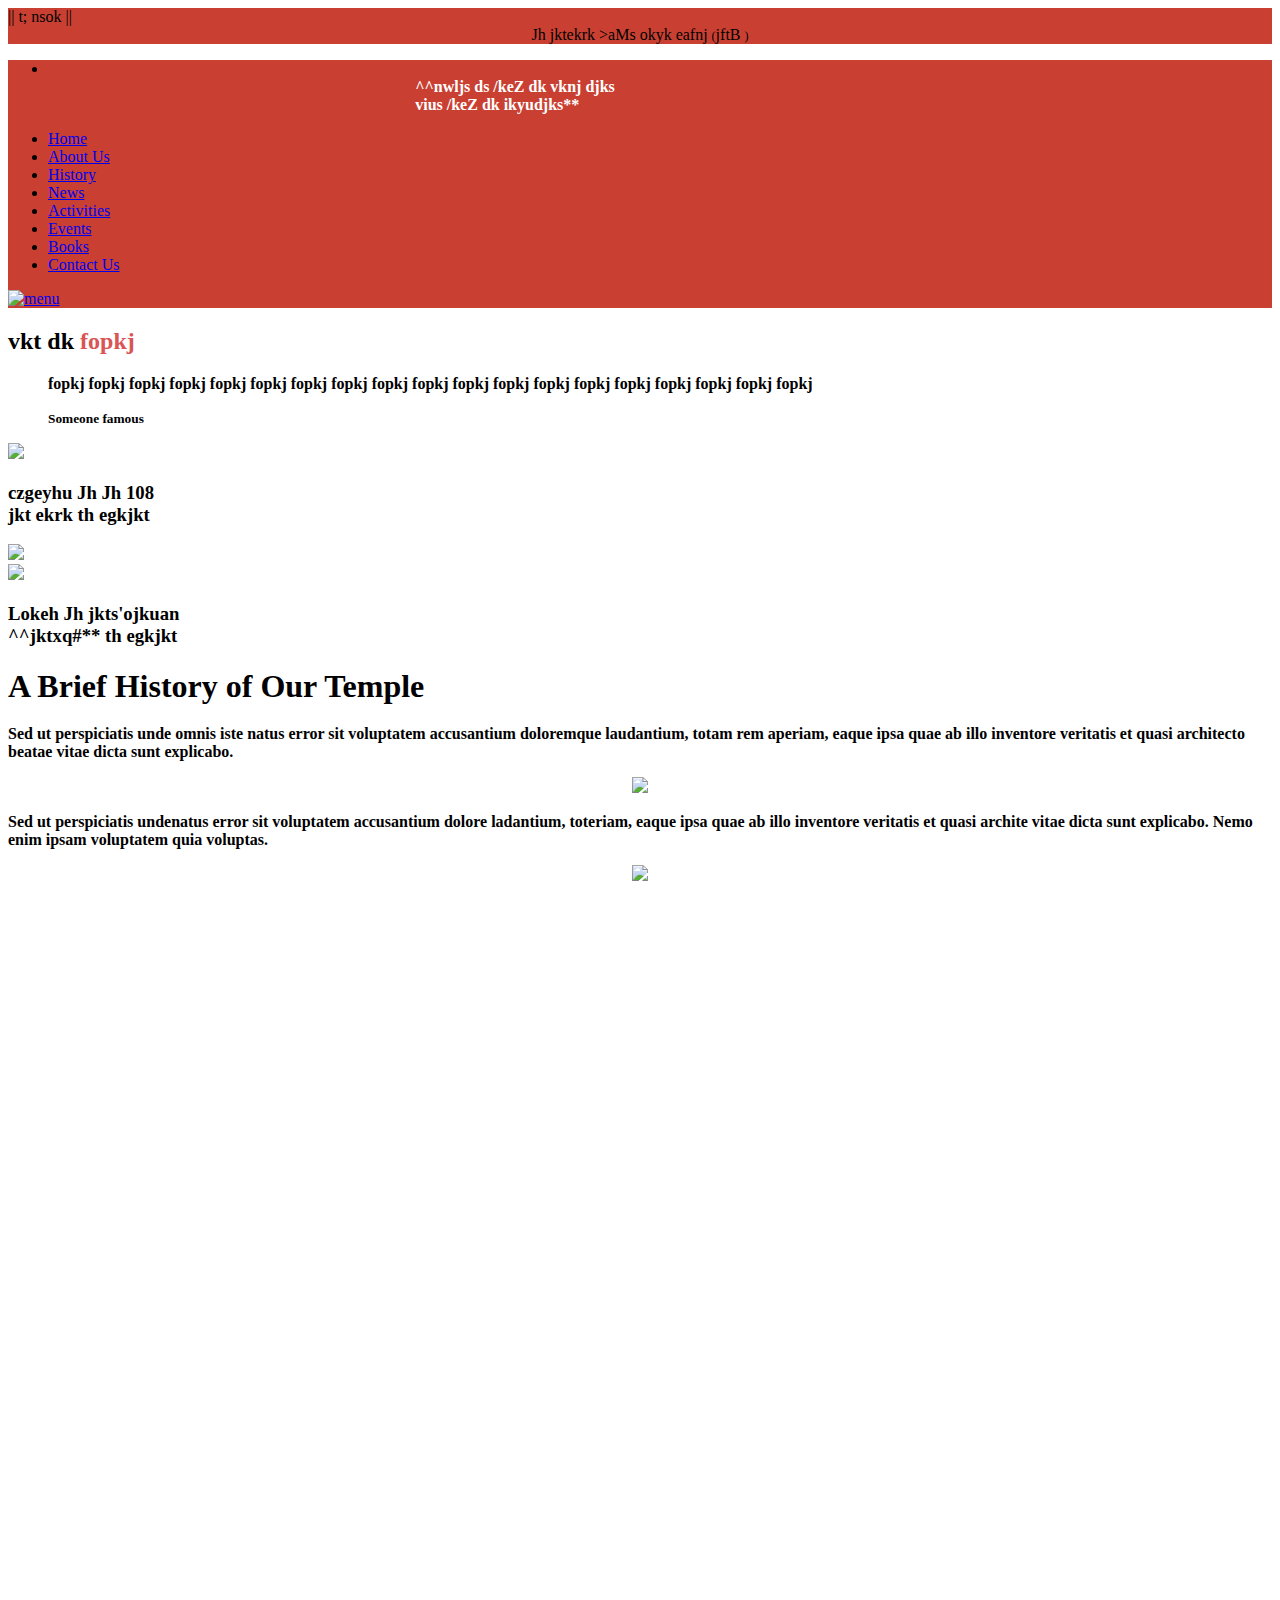
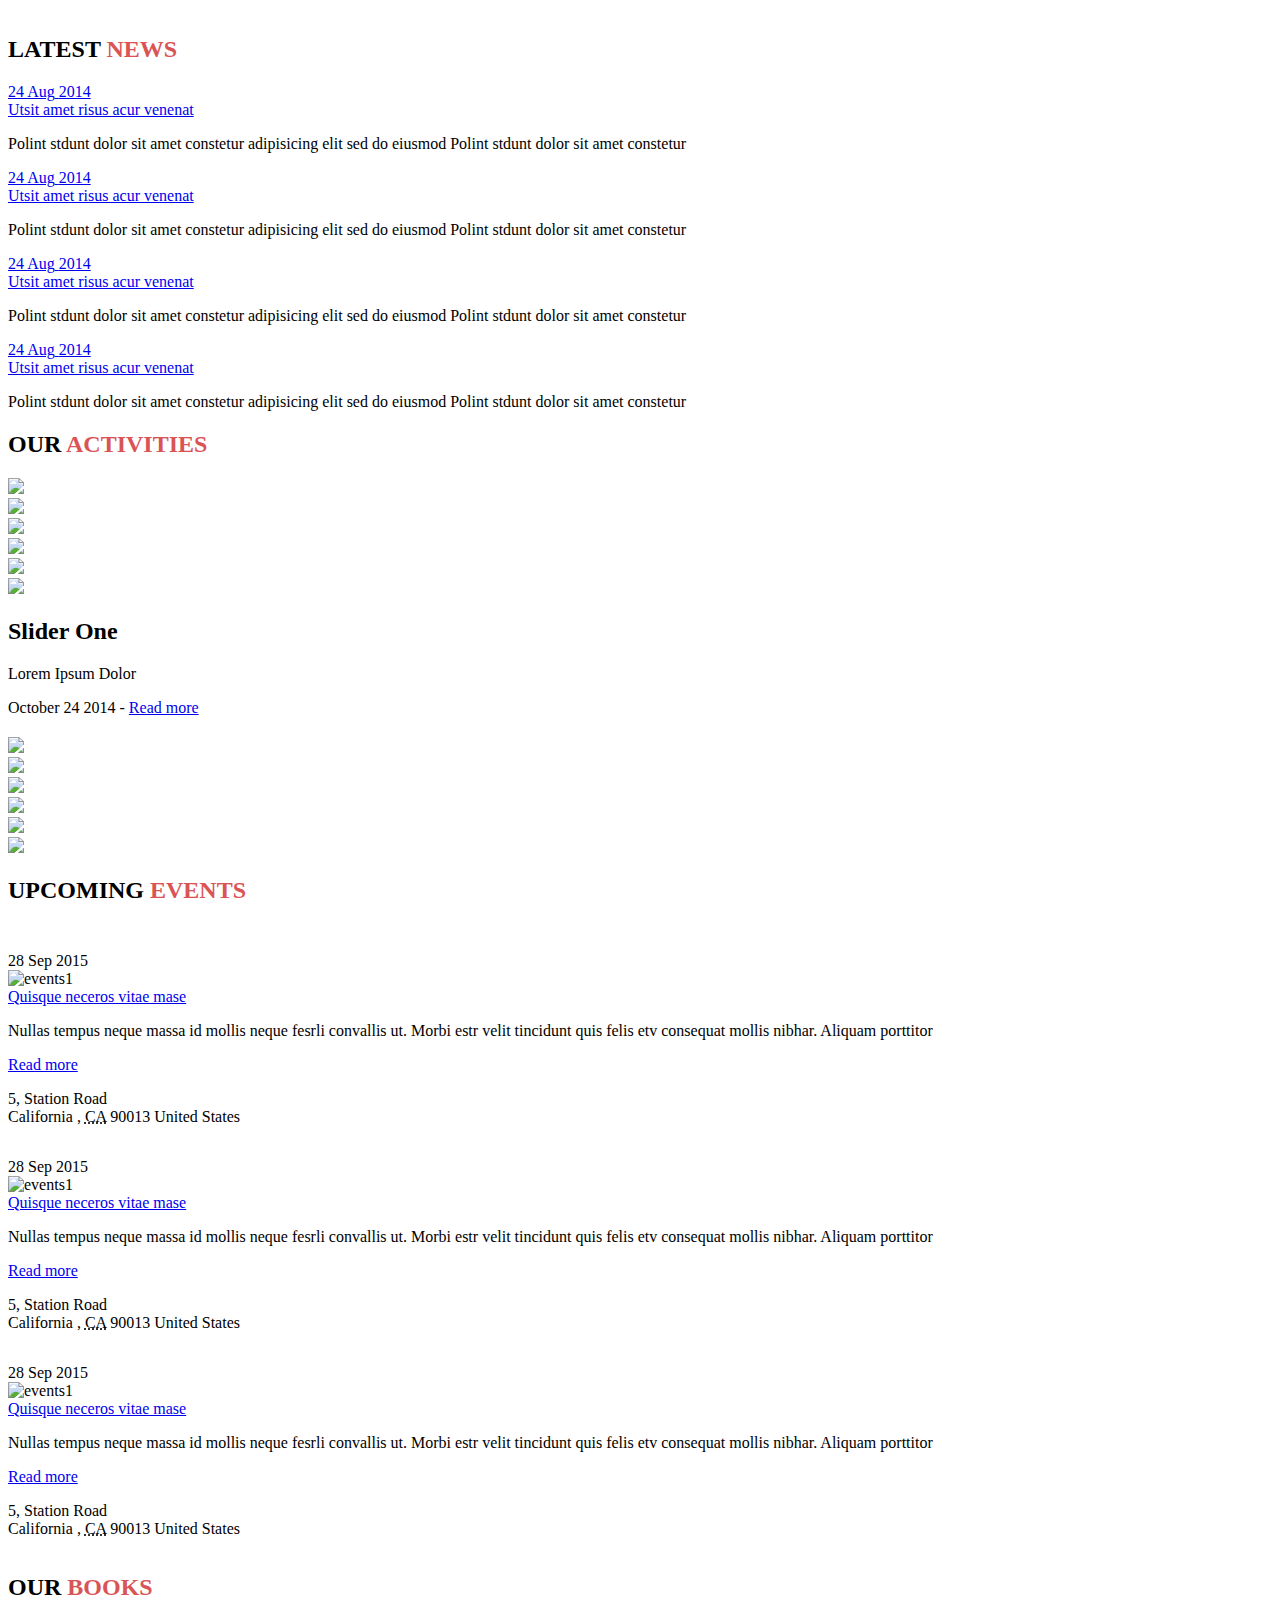
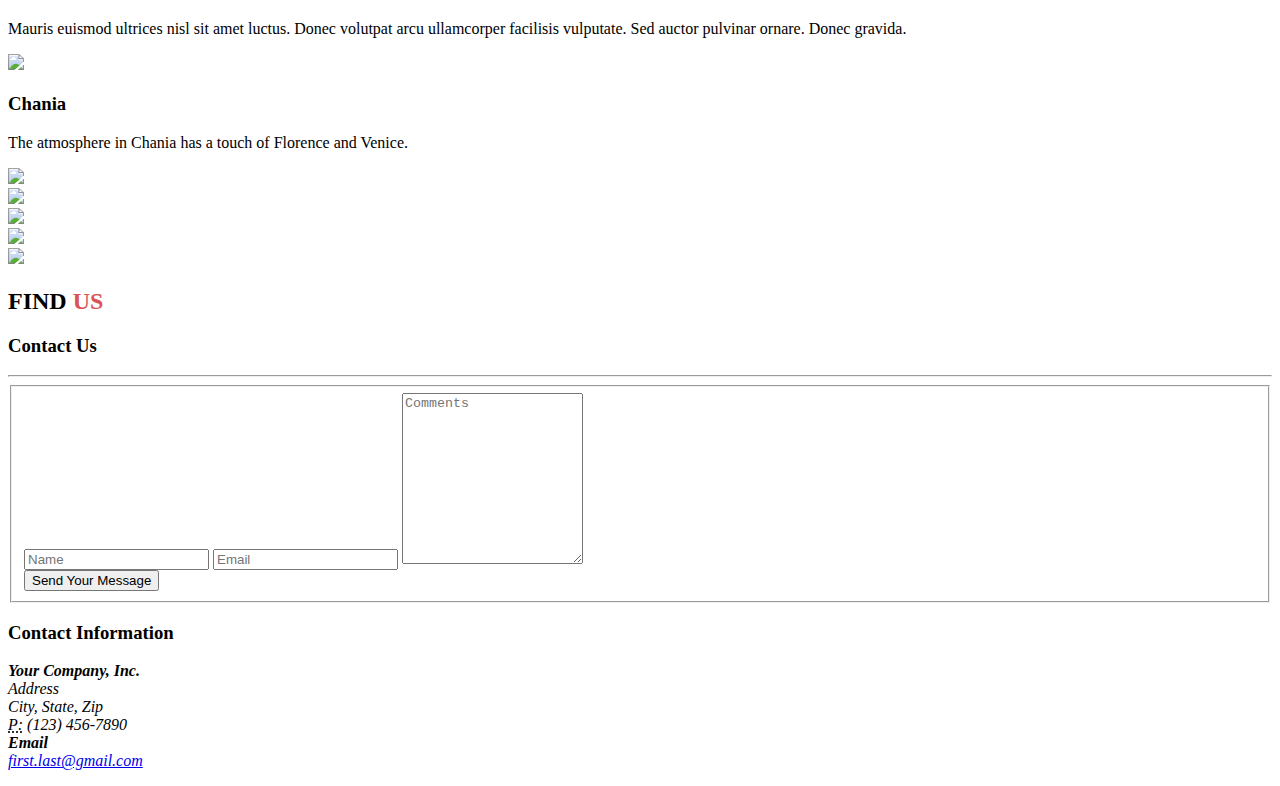
==== index.html @ 9aed9421 "Indentation till News." ====
<!--
Author: W3layouts
Author URL: http://w3layouts.com
License: Creative Commons Attribution 3.0 Unported
License URL: http://creativecommons.org/licenses/by/3.0/
-->
<!DOCTYPE HTML>
<html>
	<head>
		<title>Ama Bootstarp Website Template | Home :: w3layouts</title>
		<link href="css/bootstrap.css" rel='stylesheet' type='text/css' />
   		<link rel="stylesheet" href="css/stylesheet.css">
   		<link rel="stylesheet" href="css/style.css">
		<!-- jQuery (necessary for Bootstrap's JavaScript plugins) -->
		<script src="js/jquery.min.js"></script>
    	<script src="js/bootstrap.3.2.0.min.js"></script>
		 <!-- Custom Theme files -->
		<link href="css/theme-style.css" rel='stylesheet' type='text/css' />
   		 <!-- Custom Theme files -->
		<meta name="viewport" content="width=device-width, initial-scale=1">
		<script type="application/x-javascript"> addEventListener("load", function() { setTimeout(hideURLbar, 0); }, false); function hideURLbar(){ window.scrollTo(0,1); } </script>
		</script>
		<!--font-Awesome-->
   		<link rel="stylesheet" href="fonts/css/font-awesome.min.css">
   		<!--font-Awesome-->
		<!--webfonts-->
		<link href='http://fonts.googleapis.com/css?family=kruti:600,700,800' rel='stylesheet' type='text/css'>
		<!--//webfonts-->
		<!--start-top-nav-script-->
		<script>
			$(function() {
				var pull 		= $('#pull');
					menu 		= $('nav ul');
					menuHeight	= menu.height();
				$(pull).on('click', function(e) {
					e.preventDefault();
					menu.slideToggle();
				});
				$(window).resize(function(){
	        		var w = $(window).width();
	        		if(w > 320 && menu.is(':hidden')) {
	        			menu.removeAttr('style');
	        		}
	    		});
			});
		</script>
		<!--//End-top-nav-script-->
		<!--start-slider-script-->
		<script src="js/responsiveslides.min.js"></script>
		<script>
			// You can also use "$(window).load(function() {"
			    $(function () {
			      // Slideshow 4
			      $("#slider4").responsiveSlides({
			        auto: true,
			        pager: true,
			        nav: true,
			        speed: 500,
			        namespace: "callbacks",
			        before: function () {
			          $('.events').append("<li>before event fired.</li>");
			        },
			        after: function () {
			          $('.events').append("<li>after event fired.</li>");
			        }
			      });
			
			    });
		</script>
		<!--//End-slider-script-->
		<!-- Slider -->
	 	<link rel="stylesheet" href="css/slider.css" type="text/css" />
		<script type="text/javascript" src="js/jquery.cslider.js"></script>
		<script type="text/javascript" src="js/modernizr.custom.28468.js"></script>
		<script type="text/javascript">
			$(function() {
			
				$('#da-slider').cslider({
					autoplay	: true,
					bgincrement	: 450
				});
			
			});
		</script>	
		<script type="text/javascript">
			$(function() {
			
				$('#da-slider1').cslider({
					autoplay	: true,
					bgincrement	: 450
				});
			
			});
		</script>	
	</head>
	<body>
		<!--start-top-header-->
		<div class="container-fluid" style="background: #c94032;" id="custom-header">
			<div class="container">
				<div class="text-center">
					<span class="english">||</span> t; nsok <span class="english">||</span>
				</div>
				<div style="display: table;margin: 0 auto;">
					Jh jktekrk >aMs okyk eafnj 
					<span class="english" style="font-size:0.75em">(</span>jftB <span class="english" style="font-size:0.75em">)</span>
				</div>
			</div>
		</div>
		<div id="home" class="top-header" style="background: #c94032;">
		<!-- Slideshow 4 -->
			<div  id="top" class="callbacks_container">
			    <div class="container-fluid">
			        <ul class="rslides" id="slider4">
			          	<li>
			            	<img src="images/slide1.png" alt="">
			            	<div class="caption text-center" style="color: #FFF;font-weight: 600;width:100%;padding-left:30%;bottom:20%;">
			             		^^nwljs ds /keZ dk vknj djks<br>vius /keZ dk ikyudjks**
			            	</div>
			          	</li>
			      	</ul>
			    </div>
	        </div>
			<div class="clear"> </div>
			<!-- //End-slider-->

			<!--start-conatiner-->
			<div class="container">
			<!--start-header-->
				<div class="header">
					<div class="container">
						<div class="logo"></div>
						<!--start-top-nav-->
				 		<nav class="top-nav">
							<ul class="top-nav">
								<li class="active english"><a href="#" class="scroll">Home</a></li>
								<li class="page-scroll english"><a href="#aboutUs" class="scroll">About Us</a></li>
								<li class="page-scroll english"><a href="#history" class="scroll">History</a></li>
								<li class="page-scroll english"><a href="#news" class="scroll">News</a></li>
								<li class="page-scroll english"><a href="#activities" class="scroll">Activities</a></li>
								<li class="page-scroll english" class="page-scroll"><a href="#events" class="scroll">Events</a></li>
								<li class="page-scroll english"><a href="#books" class="scroll">Books</a></li>
								<li class="page-scroll english"><a href="#contact" class="scroll">Contact Us</a></li>
							</ul>
							<a href="#" id="pull"><img src="images/nav-icon.png" title="menu" /></a>
				  		</nav>
				
						<div class="clear"> </div>
					</div>
					<!--//End-header-->
				</div>
				<!--start-top-header-->
			</div>
	    </div>

		<!--start-features-->
		<div id="aboutUs" class="section_spacer text-center">
			<div class="container">
				<h2 style="font-family:kruti;padding-bottom:0;">vkt dk <span style="color: #da5455;">fopkj</span></h2>
				<div class='row'>
    				<div class='col-xs-12'>
      					<div class="carousel slide" data-ride="carousel" id="quote-carousel">
        				<!-- Carousel Slides / Quotes -->
        					<div class="carousel-inner">
        
					          <!-- Quote 1 -->
					          <div class="item active">
					            <blockquote>
					              <div class="row">
					                <div class="col-xs-12">
					                  <p class="text-center" style="font-family: 'kruti';font-weight: 600;">fopkj fopkj fopkj fopkj fopkj fopkj fopkj fopkj fopkj fopkj fopkj fopkj fopkj fopkj fopkj fopkj fopkj fopkj fopkj </p>
					                  <small class="text-right" style="font-family: 'kruti';font-weight: 600;">Someone famous</small>
					                </div>
					              </div>
					            </blockquote>
					          </div>
		    				  <!-- Quote 1  ended-->
        					</div>
      					</div>                          
    				</div>
  				</div>

				<!-- start-features-grids-->
				<div class="features-grids text-center">
					<div class="col-md-4 features-grid">
						<span>
							<img src="images/1.jpg" class="img-circle img-responsive">
						</span>
						<h3 style="font-family: 'kruti';">
							czgeyhu Jh Jh 108<br>jkt ekrk th egkjkt
						</h3>
					</div>
					<div class="col-md-4 features-grid">
						<span>
							<img src="images/lamp.png" class="img-circle img-responsive" style="border: none;">
						</span>
					</div>
					<div class="col-md-4 features-grid">
						<span>
							<img src="images/5.jpg" class="img-circle img-responsive">
						</span>
						<h3 style="font-family: 'kruti';">Lokeh Jh jkts'ojkuan <br> ^^jktxq#** th egkjkt</h3>
					</div>
					<div class="clearfix"> </div>
				</div>
				<!-- //End-features-grids-->
			</div>
		</div>
		<!--//End-features-->

		<!--start-history-->
		<div id="history" class="section_spacer darker-box">
			<div class="container">
                <h1 class="red-heading english" style="margin-bottom: 20px;">A Brief History of Our Temple</h1>
                <div class="row">
					<div class="col-md-7 history-grid">
						<p style="margin-bottom: 1em; font-weight: 600;">
						    Sed ut perspiciatis unde omnis iste natus error sit voluptatem accusantium doloremque laudantium, totam rem aperiam, eaque ipsa quae ab illo inventore veritatis et quasi architecto beatae vitae dicta sunt explicabo. 
						</p>
						<div class="row">
							<div class="col-md-3" style="text-align: center;">
								<img src="images/home-1.png">
							</div>
							<div class="col-md-6">
								<p style="margin-bottom: 1em; font-weight: 600;">Sed ut perspiciatis undenatus error sit voluptatem accusantium dolore ladantium, toteriam, eaque ipsa quae ab illo inventore veritatis et quasi archite vitae dicta sunt explicabo. Nemo enim ipsam voluptatem quia voluptas.</p>
							</div>
							<div class="col-md-3" style="text-align: center;margin-bottom: 20px;">
								<img src="images/watch-video.png">
							</div>
						</div>
					</div>
					<div class="col-md-5 history-grid">
						<div class="video-frame">
					        <iframe src="https://www.youtube.com/embed/mdSbxqGePOA" width="560" height="315" frameborder="0"></iframe>
						</div>
					</div>
					<div class="clearfix"> </div>
				</div>
			</div>
		</div>
		<!--//End-history-->

        <!--  News -->
		<div id="news" class="section_spacer">
			<div class="container">
				<h2 class="english">
				    LATEST <span style="color: #da5455;">NEWS</span>
				</h2>

                <!-- First Row of News -->
				<div class="row">

	                <!-- First News -->
					<div class="col-md-6">
						<div class="recent_posts_square">
	    		        	<div class="recent_posts_square_date">
	            		    	<a href="#" target="_self">24
	                    			<span class="d_month">Aug</span>
	                    			<span class="d_year">2014</span>
	                			</a>
	            			</div>

				            <div class="recent_posts_square_content">
	            			    <div class="recent_posts_square_title">
	                    			<a href="#" target="_self">
	                    			Utsit amet risus acur venenat
	                    			</a>
	                			</div>
	                			<p>
	                			Polint stdunt dolor sit amet constetur adipisicing elit sed do eiusmod Polint stdunt dolor sit amet constetur
	                			</p>
	                		</div>
	            			<div class="clearfix"></div>
	        			</div>
	        		</div>

	                <!-- Second News -->
					<div class="col-md-6">
						<div class="recent_posts_square">
	            			<div class="recent_posts_square_date">
	                			<a href="#" target="_self">24
	                    			<span class="d_month">Aug</span>
	                    			<span class="d_year">2014</span>
	                			</a>
	            			</div>
	            			<div class="recent_posts_square_content">
	                			<div class="recent_posts_square_title">
	                    			<a href="#" target="_self">Utsit amet risus acur venenat</a>
	                			</div>
	                			<p>Polint stdunt dolor sit amet constetur adipisicing elit sed do eiusmod Polint stdunt dolor sit amet constetur</p>
	            			</div>
	            			<div class="clearfix"></div>
	        		    </div>
	        	    </div>
		        </div>

                <!-- 2nd Row of News -->
				<div class="row">
					<div class="col-md-6">
						<div class="recent_posts_square">
		    		        <div class="recent_posts_square_date">
                				<a href="#" target="_self">24
                    				<span class="d_month">Aug</span>
                    				<span class="d_year">2014</span>
                				</a>
            				</div>
            				<div class="recent_posts_square_content">
                				<div class="recent_posts_square_title">
                    				<a href="#" target="_self">Utsit amet risus acur venenat</a>
                				</div>
                				<p>Polint stdunt dolor sit amet constetur adipisicing elit sed do eiusmod Polint stdunt dolor sit amet constetur</p>
            				</div>
            				<div class="clearfix"></div>
        				</div>
        			</div>
                    <!-- Second News of Second Row -->
					<div class="col-md-6">
						<div class="recent_posts_square">
    			        	<div class="recent_posts_square_date">
                				<a href="#" target="_self">24
                    				<span class="d_month">Aug</span>
                    				<span class="d_year">2014</span>
                				</a>
            				</div>
            				<div class="recent_posts_square_content">
                				<div class="recent_posts_square_title">
                    				<a href="#" target="_self">Utsit amet risus acur venenat</a>
                				</div>
                				<p>Polint stdunt dolor sit amet constetur adipisicing elit sed do eiusmod Polint stdunt dolor sit amet constetur</p>
            				</div>
            				<div class="clearfix"></div>
        				</div>
        			</div>
				</div>	
			</div>
		</div>
		<!--//End-News-->

		<!--start-Share instantly-->
		<div id="activities" class="section_spacer Share-instantly darker-box">
			<div class="container">
				<h2 class="english">OUR <span style="color: #da5455;">ACTIVITIES</span></h2>
        		<div id="main_area">
                	<!-- Slider -->
                	<div class="row">
                    	<div class="col-xs-12" id="slider">
                        	<!-- Top part of the slider -->
                        	<div class="row">
                            	<div class="col-sm-8" id="carousel-bounding-box">
                                	<div class="carousel slide" id="myCarousel">
                                    <!-- Carousel items -->
                                    	<div class="carousel-inner">
                                        	<div class="active item" data-slide-number="0">
                                        		<img src="images/placehold/activitiy1.png"></div>

                                        		<div class="item" data-slide-number="1">
                                        			<img src="images/placehold/activitiy2.png">
                                        		</div>

                                        		<div class="item" data-slide-number="2">
                                        			<img src="images/placehold/activitiy3.png">
                                        		</div>

                                        		<div class="item" data-slide-number="3">
                                        			<img src="images/placehold/activitiy4.png">
                                        		</div>

                                        		<div class="item" data-slide-number="4">
                                        			<img src="images/placehold/activitiy5.png">
                                        		</div>

                                        		<div class="item" data-slide-number="5">
                                        			<img src="images/placehold/activitiy6.png">
                                        		</div>
                                    		</div>
                                    		<!-- Carousel nav -->
											<!-- <a class="left carousel-control" href="#myCarousel" role="button" data-slide="prev">
                                        	<span class="glyphicon glyphicon-chevron-left"></span>                         
                                    		</a>
                                    		<a class="right carousel-control" href="#myCarousel" role="button" data-slide="next">
                                        	<span class="glyphicon glyphicon-chevron-right"></span>                         
                                    		</a>                                
 											-->
 										</div>
                                </div>

                            	<div class="col-sm-4" id="carousel-text">
                                    <h2>Slider One</h2>
                                    <p>Lorem Ipsum Dolor</p>
                                    <p class="sub-text">October 24 2014 - <a href="#">Read more</a></p>
                                </div>

                            <div id="slide-content" style="display: none;">
                                <div id="slide-content-0">
                                    <h2>Slider One</h2>
                                    <p>Lorem Ipsum Dolor</p>
                                    <p class="sub-text">October 24 2014 - <a href="#">Read more</a></p>
                                </div>

                                <div id="slide-content-1">
                                    <h2>Slider Two</h2>
                                    <p>Lorem Ipsum Dolor</p>
                                    <p class="sub-text">October 24 2014 - <a href="#">Read more</a></p>
                                </div>

                                <div id="slide-content-2">
                                    <h2>Slider Three</h2>
                                    <p>Lorem Ipsum Dolor</p>
                                    <p class="sub-text">October 24 2014 - <a href="#">Read more</a></p>
                                </div>

                                <div id="slide-content-3">
                                    <h2>Slider Four</h2>
                                    <p>Lorem Ipsum Dolor</p>
                                    <p class="sub-text">October 24 2014 - <a href="#">Read more</a></p>
                                </div>

                                <div id="slide-content-4">
                                    <h2>Slider Five</h2>
                                    <p>Lorem Ipsum Dolor</p>
                                    <p class="sub-text">October 24 2014 - <a href="#">Read more</a></p>
                                </div>

                                <div id="slide-content-5">
                                    <h2>Slider Six</h2>
                                    <p>Lorem Ipsum Dolor</p>
                                    <p class="sub-text">October 24 2014 - <a href="#">Read more</a></p>
                                </div>
                            </div>
                        </div>
                    </div>
                </div><!--/Slider-->

                <div class="row hidden-xs" id="slider-thumbs">
                        <!-- Bottom switcher of slider -->
                        <ul class="hide-bullets">
                            <li class="col-sm-2">
                                <a class="thumbnail" id="carousel-selector-0"><img src="images/placehold/thumb1.png"></a>
                            </li>

                            <li class="col-sm-2">
                                <a class="thumbnail" id="carousel-selector-1"><img src="images/placehold/thumb2.png"></a>
                            </li>

                            <li class="col-sm-2">
                                <a class="thumbnail" id="carousel-selector-2"><img src="images/placehold/thumb3.png"></a>
                            </li>

                            <li class="col-sm-2">
                                <a class="thumbnail" id="carousel-selector-3"><img src="images/placehold/thumb4.png"></a>
                            </li>

                            <li class="col-sm-2">
                                <a class="thumbnail" id="carousel-selector-4"><img src="images/placehold/thumb5.png"></a>
                            </li>

                            <li class="col-sm-2">
                                <a class="thumbnail" id="carousel-selector-5"><img src="images/placehold/thumb6.png"></a>
                            </li>
                        </ul>                 
                </div>
        </div>
</div>
<style type="text/css">
	
    .hide-bullets {
list-style:none;
margin-left: -40px;
margin-top:20px;
}
    
</style>
<script type="text/javascript">
	(function(){
        $('#myCarousel').carousel({
            interval: 5000
        });
        $('#carousel-text').html($('#slide-content-0').html());
        //Handles the carousel thumbnails
       $('[id^=carousel-selector-]').click( function(){
            var id = this.id.substr(this.id.lastIndexOf("-") + 1);
            var id = parseInt(id);
            $('#myCarousel').carousel(id);
        });
        // When the carousel slides, auto update the text
        $('#myCarousel').on('slid.bs.carousel', function (e) {
			var id = $('.item.active').data('slide-number');
			$('#carousel-text').html($('#slide-content-'+id).html());
        });
	})();
</script>
		</div>
		<!--//End-Share instantly-->
		<!--start-event-->
		<div id="events" class="section_spacer">
			<div class="container">
			<h2 class="english" style="padding-bottom:0.5em;">UPCOMING <span style="color: #da5455;">EVENTS</span></h2>
			<div class="row">
				<div class="col-md-4" style="padding: 1em 0;">
					<div class="swm_event_box">
    <div class="swm_evt_date_img">
        <div class="swm_evt_date">
            <span class="swm_evt_date_day"> 28 </span>
            <span class="swm_evt_date_month"> Sep </span>
            <span class="swm_evt_date_year"> 2015 </span>
        </div>
        <div class="swm_evt_img">
            <img width="230" height="120" class="attachment-events wp-post-image" alt="events1" src="images/events1-230x120.jpg">
            </div>
        </div>
		<div class="clearfix"> </div>
        <div class="swm_evt_contet">
            <div class="swm_evt_title">
                <a href="#" title="">Quisque neceros vitae mase</a>
            </div>
            <div class="swm_evt_desc">
                <p>Nullas tempus neque massa id mollis neque fesrli convallis ut. Morbi estr velit tincidunt quis felis etv consequat mollis nibhar. Aliquam porttitor</p>
                <p class="recent_events_read_more_link">
                    <a href="#" target="_self">Read more 
                    </a>
                </p>
            </div>
            <div class="swm_evt_meta_venue">
                <span class="adr">
                    <span class="street-address">5, Station Road</span>
                    <br>
                        <span class="locality">California</span>
                        <span class="delimiter">,</span>
                        <abbr class="region tribe-events-abbr" title="California">CA</abbr>
                        <span class="postal-code">90013</span>
                        <span class="country-name">United States</span>
                    </span>
                </div>
            </div>
        </div>
				</div>
				<div class="col-md-4" style="padding: 1em 0;">
					<div class="swm_event_box">
    <div class="swm_evt_date_img">
        <div class="swm_evt_date">
            <span class="swm_evt_date_day"> 28 </span>
            <span class="swm_evt_date_month"> Sep </span>
            <span class="swm_evt_date_year"> 2015 </span>
        </div>
        <div class="swm_evt_img">
            <img width="230" height="120" class="attachment-events wp-post-image" alt="events1" src="images/events2-230x120.jpg">
            </div>
        </div>
		<div class="clearfix"> </div>
        <div class="swm_evt_contet">
            <div class="swm_evt_title">
                <a href="#" title="">Quisque neceros vitae mase</a>
            </div>
            <div class="swm_evt_desc">
                <p>Nullas tempus neque massa id mollis neque fesrli convallis ut. Morbi estr velit tincidunt quis felis etv consequat mollis nibhar. Aliquam porttitor</p>
                <p class="recent_events_read_more_link">
                    <a href="#" target="_self">Read more 
                    </a>
                </p>
            </div>
            <div class="swm_evt_meta_venue">
                <span class="adr">
                    <span class="street-address">5, Station Road</span>
                    <br>
                        <span class="locality">California</span>
                        <span class="delimiter">,</span>
                        <abbr class="region tribe-events-abbr" title="California">CA</abbr>
                        <span class="postal-code">90013</span>
                        <span class="country-name">United States</span>
                    </span>
                </div>
            </div>
        </div>
				</div>
				<div class="col-md-4" style="padding: 1em 0;">
					<div class="swm_event_box">
    <div class="swm_evt_date_img">
        <div class="swm_evt_date">
            <span class="swm_evt_date_day"> 28 </span>
            <span class="swm_evt_date_month"> Sep </span>
            <span class="swm_evt_date_year"> 2015 </span>
        </div>
        <div class="swm_evt_img">
            <img width="230" height="120" class="attachment-events wp-post-image" alt="events1" src="images/events3-230x120.jpg">
            </div>
        </div>
		<div class="clearfix"> </div>
        <div class="swm_evt_contet">
            <div class="swm_evt_title">
                <a href="#" title="">Quisque neceros vitae mase</a>
            </div>
            <div class="swm_evt_desc">
                <p>Nullas tempus neque massa id mollis neque fesrli convallis ut. Morbi estr velit tincidunt quis felis etv consequat mollis nibhar. Aliquam porttitor</p>
                <p class="recent_events_read_more_link">
                    <a href="#" target="_self">Read more 
                    </a>
                </p>
            </div>
            <div class="swm_evt_meta_venue">
                <span class="adr">
                    <span class="street-address">5, Station Road</span>
                    <br>
                        <span class="locality">California</span>
                        <span class="delimiter">,</span>
                        <abbr class="region tribe-events-abbr" title="California">CA</abbr>
                        <span class="postal-code">90013</span>
                        <span class="country-name">United States</span>
                    </span>
                </div>
            </div>
        </div>
				</div>
			</div>
			</div>
		</div>
		<!--//End-event-->

		<!-- start-gallery-->
		<div id="books" class="section_spacer darker-box">
			<div class="container">
				<h2 class="english">OUR <span style="color: #da5455;">BOOKS</span></h2>
				<p>Mauris euismod ultrices nisl sit amet luctus. Donec volutpat arcu ullamcorper facilisis vulputate. Sed auctor pulvinar ornare. Donec gravida. </p>
			</div>
			<div class="container">
			<div class="row">
<div id="myCarousel1" class="carousel">
  
  <div class="carousel-inner">
    <div class="item active">
      <div class="col-xs-4"><a href="#"><img src="images/placehold/book1.png" class="img-responsive"></a><div class="carousel-caption">
        <h3>Chania</h3>
        <p>The atmosphere in Chania has a touch of Florence and Venice.</p>
      </div></div>
    </div>
    <div class="item">
      <div class="col-xs-4"><a href="#"><img src="images/placehold/book2.png" class="img-responsive"></a></div>
    </div>
    <div class="item">
      <div class="col-xs-4"><a href="#"><img src="images/placehold/book3.png" class="img-responsive"></a></div>
    </div>
    <div class="item">
      <div class="col-xs-4"><a href="#"><img src="images/placehold/book4.png" class="img-responsive"></a></div>
    </div>
    <div class="item">
      <div class="col-xs-4"><a href="#"><img src="images/placehold/book5.png" class="img-responsive"></a></div>
    </div>
    <div class="item">
      <div class="col-xs-4"><a href="#"><img src="images/placehold/book6.png" class="img-responsive"></a></div>
    </div>
  </div>
</div>
</div>
</div>
<script type="text/javascript">
(function(){
$('#myCarousel1').carousel({
  interval: 1000
})

$('#myCarousel1 .item').each(function(){
  var next = $(this).next();
  if (!next.length) {
    next = $(this).siblings(':first');
  }
  next.children(':first-child').clone().appendTo($(this));
  
  if (next.next().length>0) {
    next.next().children(':first-child').clone().appendTo($(this));
  }
  else {
    $(this).siblings(':first').children(':first-child').clone().appendTo($(this));
  }
});})();
    </script>

		</div>
		<!-- //End-gallery-->
		<!--start-map-->
		<div id="contact" class="section_spacer">
			<div class="container-fluid" style="padding:0">
				<h2 class="english">FIND <span style="color: #da5455;">US</span></h2>
<div id="map-canvas"></div>
    
<!--Google Maps API-->
<script type="text/javascript" src="https://maps.googleapis.com/maps/api/js?key=AIzaSyDnycWatbGyK6ldFqErjFtko1yeMclNUOA&amp;sensor=true"></script>
			</div>
			<div class="container">
				<div class="row">
					<div class="col-md-8">
						<div id="divMain">
    <h3 class="english">Contact Us</h3>
    <h3 style="color:#FF6633;"></h3>
    <hr>
    <!--Start Contact form -->                                                      
    <form name="enq" method="post" action="email/" onsubmit="return validation();">
        <fieldset>
            <input type="text" name="name" id="name" value="" class="input-block-level contact_input" placeholder="Name">
            <input type="text" name="email" id="email" value="" class="input-block-level contact_input" placeholder="Email">
            <textarea rows="11" name="message" id="message" class="input-block-level contact_input" style="height:auto;" placeholder="Comments"></textarea>
            <div class="actions">
                <input type="submit" value="Send Your Message" name="submit" id="submitButton" class="btn btn-info pull-right" title="Click here to submit your message!">
            </div>
        </fieldset>
    </form>                  
<!--End Contact form -->                                             
</div>
					</div>
					<div class="col-md-4">
						<div class="sidebox">
                        <h3 class="sidebox-title">Contact Information</h3>
                    <p>
                        </p><address><strong>Your Company, Inc.</strong><br>
                        Address<br>
                        City, State, Zip<br>
                        <abbr title="Phone">P:</abbr> (123) 456-7890</address> 
                        <address>  <strong>Email</strong><br>
                        <a href="mailto:#">first.last@gmail.com</a></address>  
                    <p></p>     
                     
                    </div>
					</div>
				</div>
			</div>
			<a href="#" id="toTop" style="display: block;"> <span id="toTopHover" style="opacity: 1;"> </span></a>
			<!-- start-smoth-scrolling-->
			<script type="text/javascript">
				$(function() {
				  $('a[href*=#]:not([href=#])').click(function() {
				    if (location.pathname.replace(/^\//,'') == this.pathname.replace(/^\//,'') && location.hostname == this.hostname) {
			
				      var target = $(this.hash);
				      target = target.length ? target : $('[name=' + this.hash.slice(1) +']');
				      if (target.length) {
				        $('html,body').animate({
				          scrollTop: target.offset().top
				        }, 1000);
				        return false;
				      }
				    }
				  });
					});
			</script>
			<!-- //End-smoth-scrolling-->
		</div>
		<!--//End-footer-->
		<!--//End-conatiner-->
		<script type="text/javascript">
		/*for responsive video */
			!function(e,t){for(var i=t.getElementsByTagName("iframe"),a=0;a<i.length;a++){var o=i[a],l=/www.youtube.com|player.vimeo.com/;if(o.src.search(l)>0){var s=o.height/o.width*100;o.style.position="absolute",o.style.top="0",o.style.left="0",o.width="100%",o.height="100%";var r=t.createElement("div");r.className="fluid-vids",r.style.width="100%",r.style.position="relative",r.style.paddingTop=s+"%";var d=o.parentNode;d.insertBefore(r,o),r.appendChild(o)}}}(window,document);
		/*for responsive video end*/
		/*for map */
function initialize() {
            var mapOptions = {
                center: new google.maps.LatLng(28.613957, 77.208514),
                zoom: 16,
                mapTypeId: google.maps.MapTypeId.ROADMAP,
                scrollwheel: true,
                draggable: true,
                panControl: true,
                zoomControl: true,
                mapTypeControl: true,
                scaleControl: true,
                streetViewControl: true,
                overviewMapControl: true,
                rotateControl: true,
            };
var map = new google.maps.Map(document.getElementById("map-canvas"), mapOptions);
marker = new google.maps.Marker({
            map: map,
            position: new google.maps.LatLng(28.613957, 77.208514)
        });
        infowindow = new google.maps.InfoWindow({
            content: "<b>Shri Raj Mata jhande Wala Mandir</b><br/> New Delhi, India 110032"
        });
        google.maps.event.addListener(marker, "click", function() {
            infowindow.open(map, marker);
        });
        infowindow.open(map, marker);
        }
google.maps.event.addDomListener(window, 'load', initialize);
		</script>
	</body>
</html>
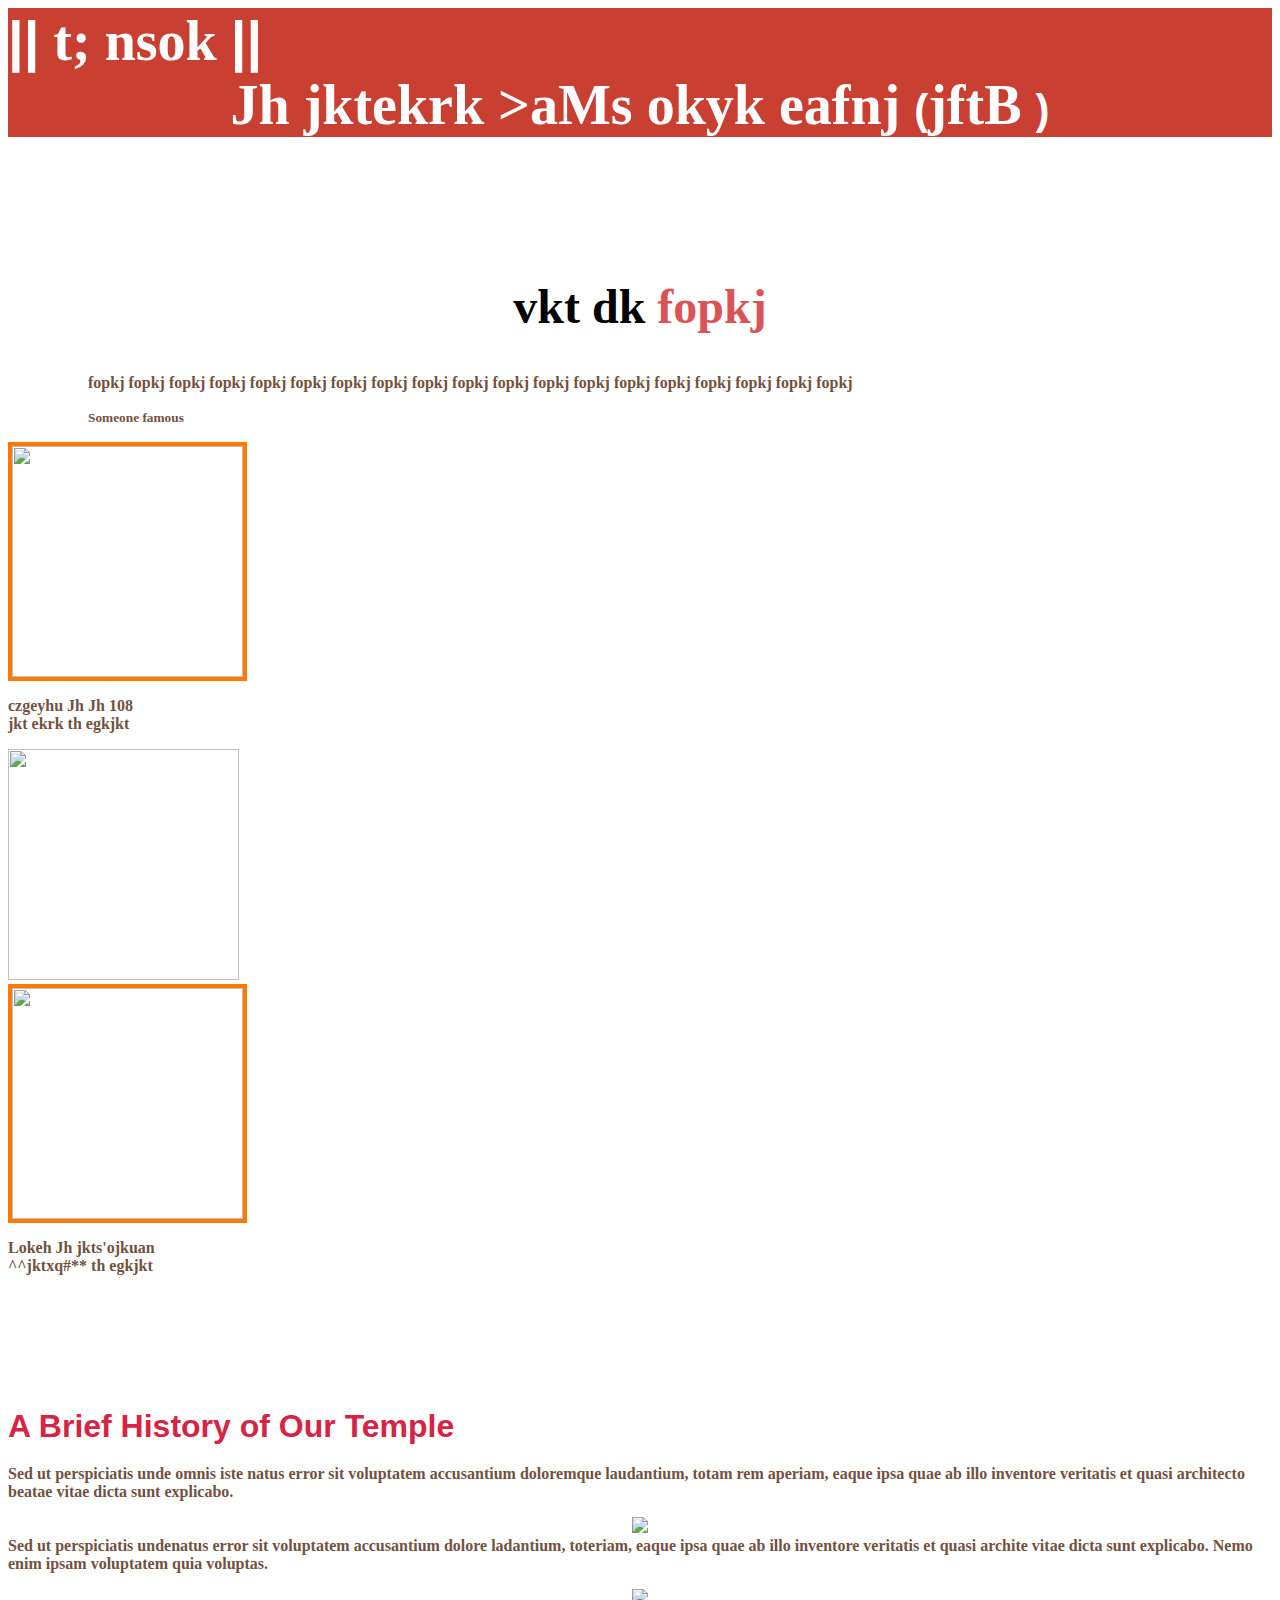
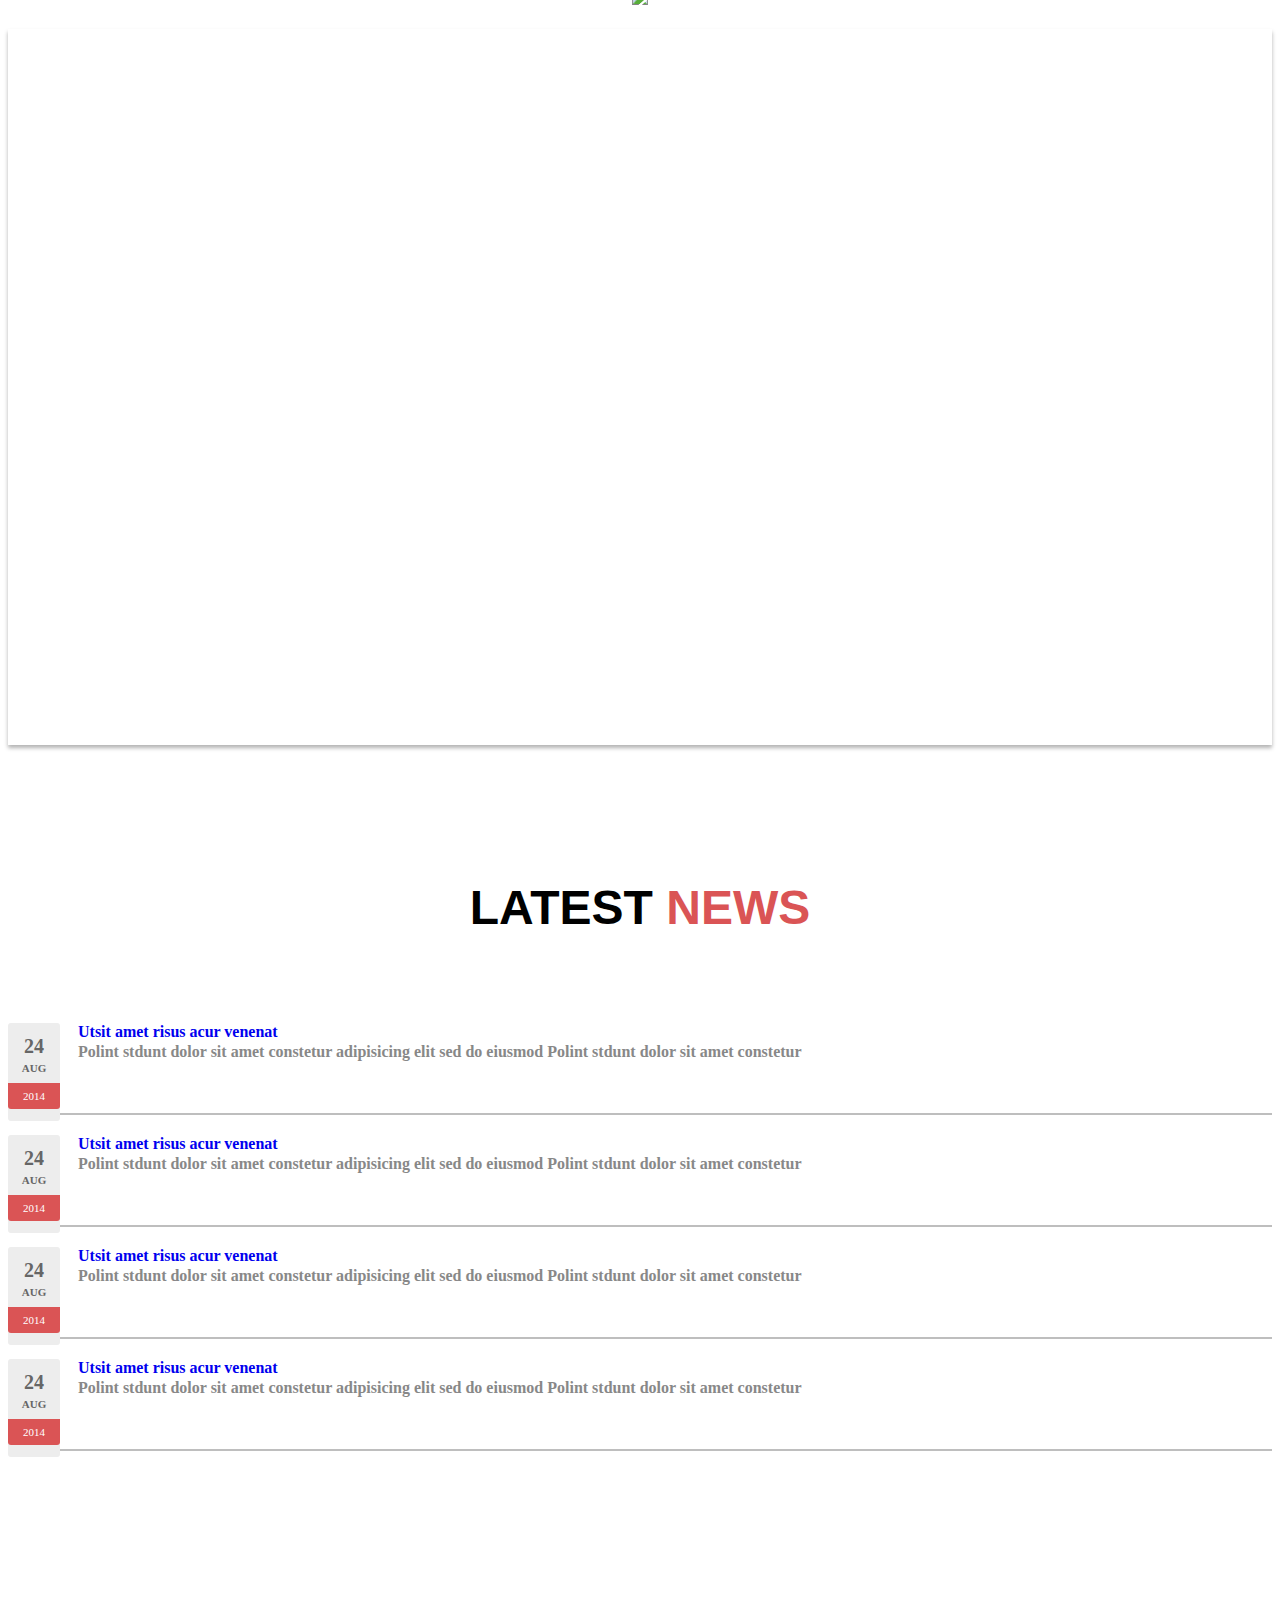
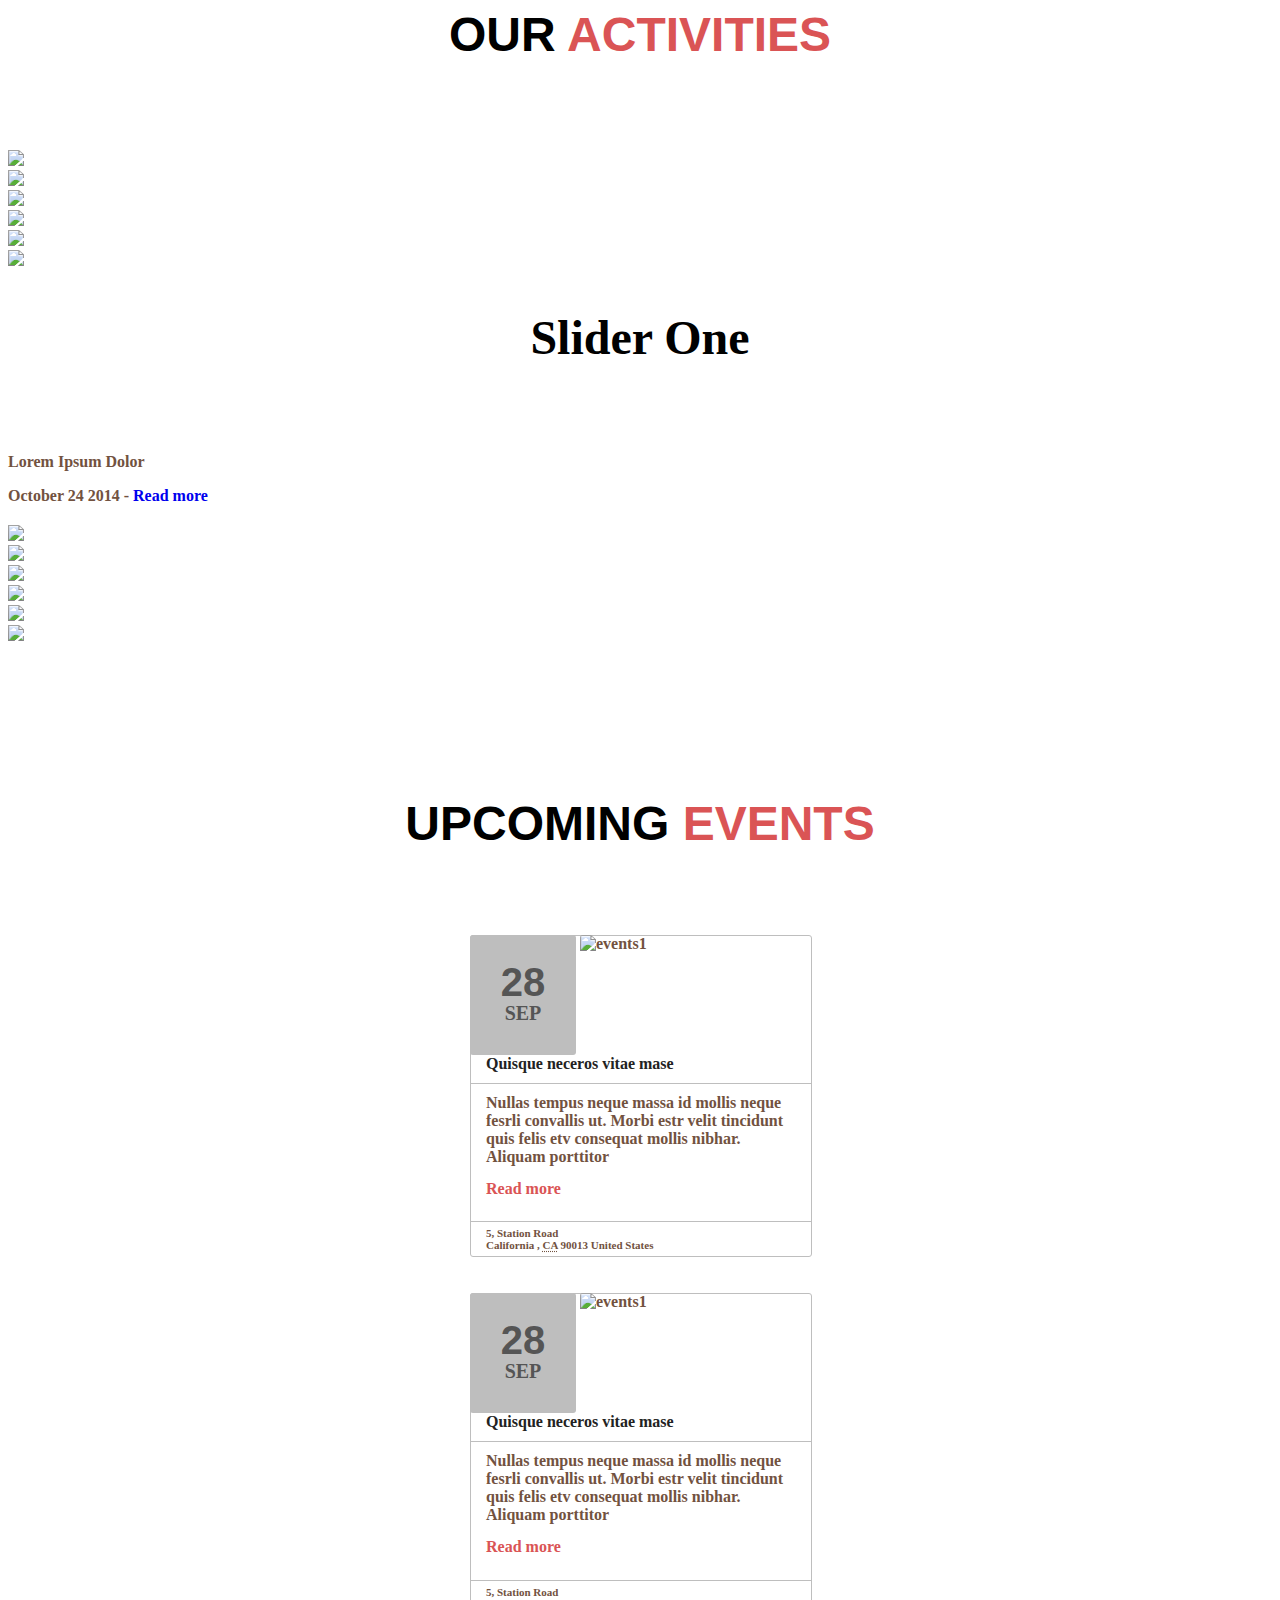
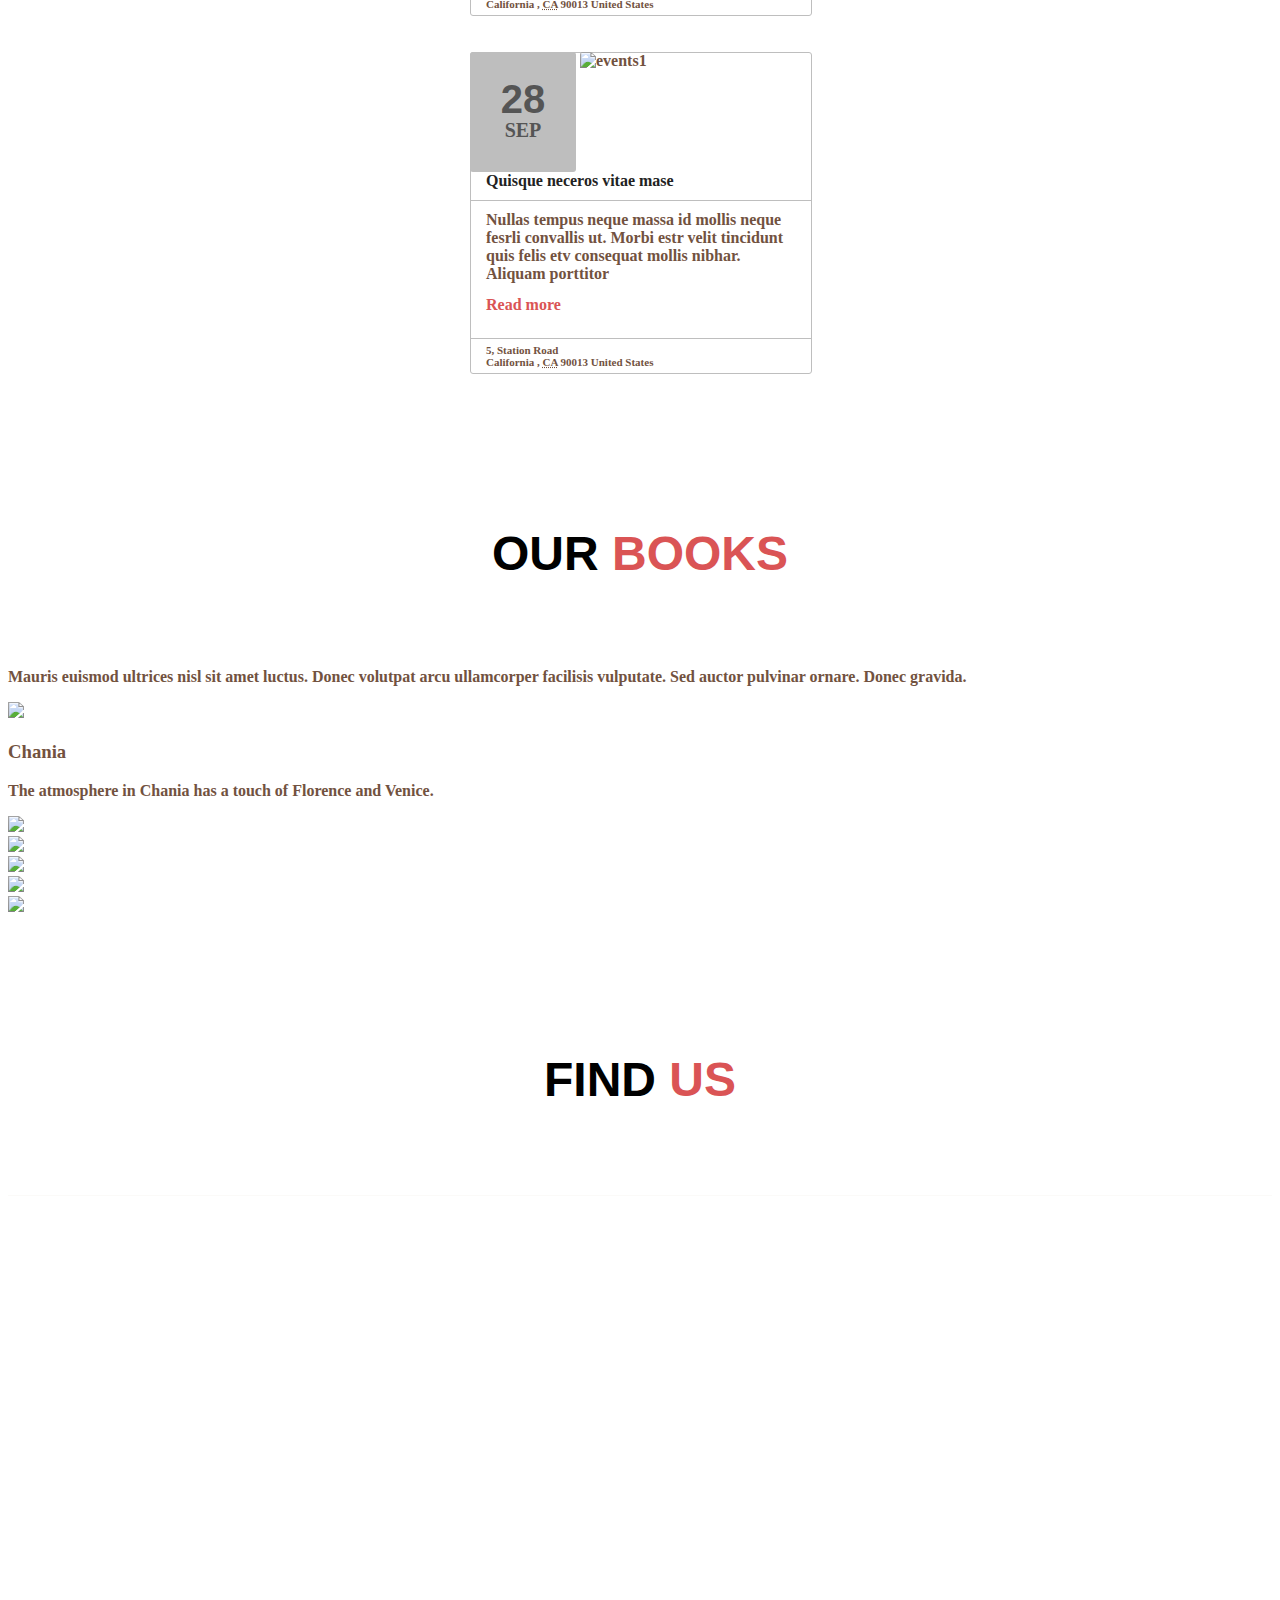
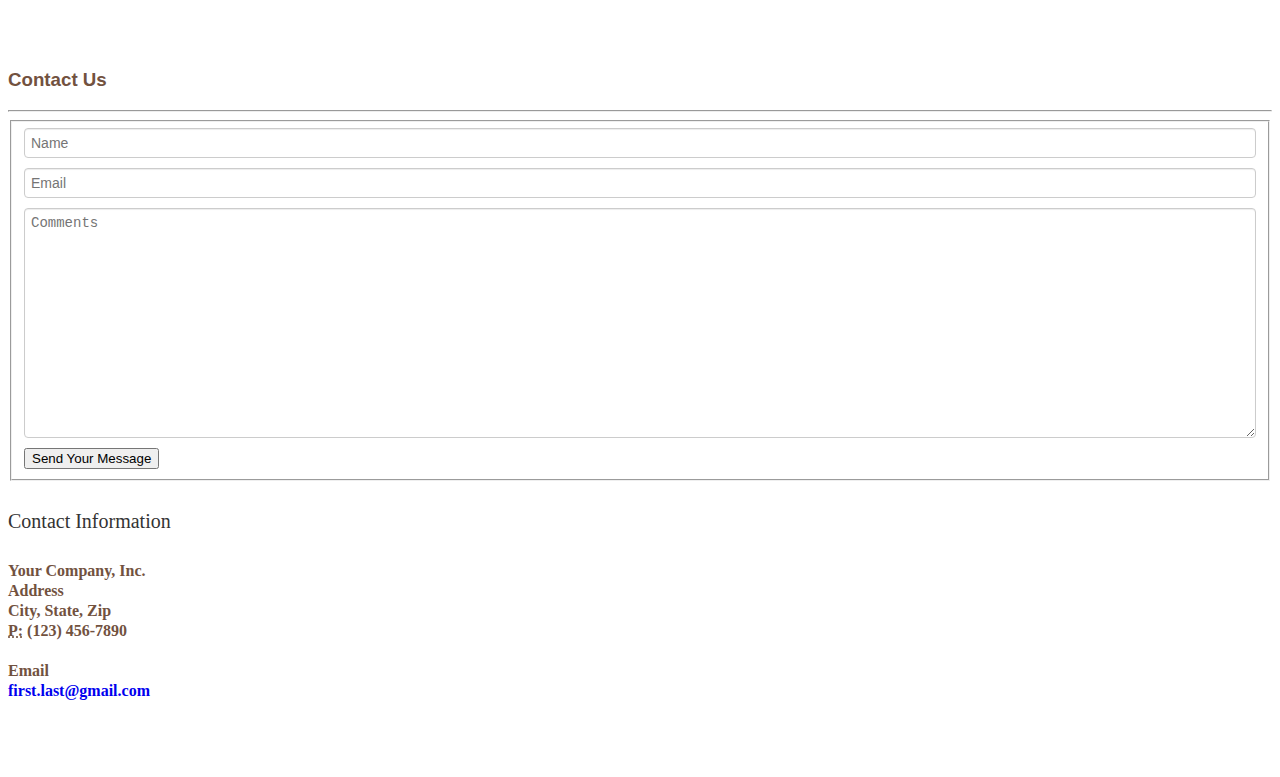
==== commit bd65a476: "Placed CSS from index page to stylesheet." ====
--- a/index.html
+++ b/index.html
@@ -381,56 +381,56 @@
                                     		</a>                                
  											-->
  										</div>
-                                </div>
-
-                            	<div class="col-sm-4" id="carousel-text">
-                                    <h2>Slider One</h2>
-                                    <p>Lorem Ipsum Dolor</p>
-                                    <p class="sub-text">October 24 2014 - <a href="#">Read more</a></p>
-                                </div>
-
-                            <div id="slide-content" style="display: none;">
-                                <div id="slide-content-0">
-                                    <h2>Slider One</h2>
-                                    <p>Lorem Ipsum Dolor</p>
-                                    <p class="sub-text">October 24 2014 - <a href="#">Read more</a></p>
-                                </div>
-
-                                <div id="slide-content-1">
-                                    <h2>Slider Two</h2>
-                                    <p>Lorem Ipsum Dolor</p>
-                                    <p class="sub-text">October 24 2014 - <a href="#">Read more</a></p>
-                                </div>
-
-                                <div id="slide-content-2">
-                                    <h2>Slider Three</h2>
-                                    <p>Lorem Ipsum Dolor</p>
-                                    <p class="sub-text">October 24 2014 - <a href="#">Read more</a></p>
-                                </div>
-
-                                <div id="slide-content-3">
-                                    <h2>Slider Four</h2>
-                                    <p>Lorem Ipsum Dolor</p>
-                                    <p class="sub-text">October 24 2014 - <a href="#">Read more</a></p>
-                                </div>
-
-                                <div id="slide-content-4">
-                                    <h2>Slider Five</h2>
-                                    <p>Lorem Ipsum Dolor</p>
-                                    <p class="sub-text">October 24 2014 - <a href="#">Read more</a></p>
-                                </div>
-
-                                <div id="slide-content-5">
-                                    <h2>Slider Six</h2>
-                                    <p>Lorem Ipsum Dolor</p>
-                                    <p class="sub-text">October 24 2014 - <a href="#">Read more</a></p>
-                                </div>
-                            </div>
-                        </div>
-                    </div>
-                </div><!--/Slider-->
-
-                <div class="row hidden-xs" id="slider-thumbs">
+                                    </div>
+
+                            	    <div class="col-sm-4" id="carousel-text">
+                                    	<h2>Slider One</h2>
+                                    	<p>Lorem Ipsum Dolor</p>
+                                    	<p class="sub-text">October 24 2014 - <a href="#">Read more</a></p>
+                                	</div>
+
+                            		<div id="slide-content" style="display: none;">
+                                		<div id="slide-content-0">
+                                    		<h2>Slider One</h2>
+                                    		<p>Lorem Ipsum Dolor</p>
+                                    		<p class="sub-text">October 24 2014 - <a href="#">Read more</a></p>
+                                		</div>
+
+                                	<div id="slide-content-1">
+                                    	<h2>Slider Two</h2>
+                                    	<p>Lorem Ipsum Dolor</p>
+                                    	<p class="sub-text">October 24 2014 - <a href="#">Read more</a></p>
+                                	</div>
+
+                                	<div id="slide-content-2">
+                                    	<h2>Slider Three</h2>
+                                    	<p>Lorem Ipsum Dolor</p>
+                                    	<p class="sub-text">October 24 2014 - <a href="#">Read more</a></p>
+                                	</div>
+
+                                	<div id="slide-content-3">
+                                    	<h2>Slider Four</h2>
+                                    	<p>Lorem Ipsum Dolor</p>
+                                    	<p class="sub-text">October 24 2014 - <a href="#">Read more</a></p>
+                                	</div>
+
+                                	<div id="slide-content-4">
+                                    	<h2>Slider Five</h2>
+                                    	<p>Lorem Ipsum Dolor</p>
+                                    	<p class="sub-text">October 24 2014 - <a href="#">Read more</a></p>
+                                	</div>
+
+                                	<div id="slide-content-5">
+                                    	<h2>Slider Six</h2>
+                                    	<p>Lorem Ipsum Dolor</p>
+                                    	<p class="sub-text">October 24 2014 - <a href="#">Read more</a></p>
+                                	</div>
+                            	</div>
+                        	</div>
+                    	</div>
+                	</div><!--/Slider-->
+
+                	<div class="row hidden-xs" id="slider-thumbs">
                         <!-- Bottom switcher of slider -->
                         <ul class="hide-bullets">
                             <li class="col-sm-2">
@@ -457,39 +457,13 @@
                                 <a class="thumbnail" id="carousel-selector-5"><img src="images/placehold/thumb6.png"></a>
                             </li>
                         </ul>                 
-                </div>
-        </div>
-</div>
-<style type="text/css">
-	
-    .hide-bullets {
-list-style:none;
-margin-left: -40px;
-margin-top:20px;
-}
-    
-</style>
-<script type="text/javascript">
-	(function(){
-        $('#myCarousel').carousel({
-            interval: 5000
-        });
-        $('#carousel-text').html($('#slide-content-0').html());
-        //Handles the carousel thumbnails
-       $('[id^=carousel-selector-]').click( function(){
-            var id = this.id.substr(this.id.lastIndexOf("-") + 1);
-            var id = parseInt(id);
-            $('#myCarousel').carousel(id);
-        });
-        // When the carousel slides, auto update the text
-        $('#myCarousel').on('slid.bs.carousel', function (e) {
-			var id = $('.item.active').data('slide-number');
-			$('#carousel-text').html($('#slide-content-'+id).html());
-        });
-	})();
-</script>
+                	</div>
+        		</div>
+			</div>
 		</div>
 		<!--//End-Share instantly-->
+		<!-- Carousel End -->
+
 		<!--start-event-->
 		<div id="events" class="section_spacer">
 			<div class="container">
@@ -778,6 +752,28 @@
         }
 google.maps.event.addDomListener(window, 'load', initialize);
 		</script>
+
+
+<script type="text/javascript">
+	(function(){
+        $('#myCarousel').carousel({
+            interval: 5000
+        });
+        $('#carousel-text').html($('#slide-content-0').html());
+        //Handles the carousel thumbnails
+       $('[id^=carousel-selector-]').click( function(){
+            var id = this.id.substr(this.id.lastIndexOf("-") + 1);
+            var id = parseInt(id);
+            $('#myCarousel').carousel(id);
+        });
+        // When the carousel slides, auto update the text
+        $('#myCarousel').on('slid.bs.carousel', function (e) {
+			var id = $('.item.active').data('slide-number');
+			$('#carousel-text').html($('#slide-content-'+id).html());
+        });
+	})();
+</script>
+
 	</body>
 </html>
 
--- a/css/theme-style.css
+++ b/css/theme-style.css
@@ -0,0 +1,1527 @@
+html, body{
+    font-family: 'kruti';
+    font-weight: 600;
+    font-size: 100%;
+    background-color: #FFF;
+	background-image: url(../images/bg.jpg);
+    background-repeat: repeat;
+    background-position: top center;
+    background-attachment: scroll;
+    color: #72523f;
+    }
+body a{
+	transition:0.5s all;
+	-webkit-transition:0.5s all;
+	-moz-transition:0.5s all;
+	-o-transition:0.5s all;
+	-ms-transition:0.5s all;
+}
+@font-face {
+    font-family: 'nexa_boldregular';
+    src: url('../fonts/Nexa_Free_Bold-webfont.ttf') format('truetype');
+    font-weight: normal;
+    font-style: normal;
+}
+/**/
+#custom-header{
+	font-family: 'kruti';
+	color: #FFF;
+	font-weight: 700;
+	font-size: 3.5em;
+}
+.caption{
+	font-size: 3.4em;
+}
+a{
+	text-decoration: none;
+}
+a:hover{
+	text-decoration: none;
+}
+/*-----start-header----*/
+.logo{
+	float:left;
+}
+.logo a{
+	color: #FFF;
+	font-weight: 700;
+	font-size: 3.5em;
+}
+.logo a:hover{
+	text-decoration:none;
+}
+.top-header{
+	position:relative;
+}
+.header{
+	position: absolute;
+	top: 0px;
+	z-index: 999;
+}
+/*----navbar-nav----*/
+.top-nav ul li a{
+	color: #FFFFFF;
+	padding: 1.8em 1.3em;
+	font-size: 1em;
+	font-weight: 400;
+	text-align: center;
+}
+.top-nav ul li.active a,
+.top-nav ul li a:hover{
+	background: url(../images/border-top.png) no-repeat 50% 0px;
+	color:#FFF;
+}
+.logo a{
+	display:block;
+}
+/* top-nav */
+.top-nav:before,
+.top-nav:after {
+    content: " ";
+    display: table;
+}
+.top-nav:after {
+    clear: both;
+}
+nav {
+	position: relative;
+	float: right;
+}
+nav ul {
+	padding: 0;
+	float: right;
+}
+nav li {
+	display: inline;
+	float: left;
+	position:relative;
+}
+nav a {
+	color: #fff;
+	display: inline-block;
+	text-align: center;
+	text-decoration: none;
+	line-height: 40px;
+}
+nav a:hover{
+	text-decoration:none;
+	color:#00A2C1;
+}
+nav a#pull {
+	display: none;
+}
+/*Styles for screen 600px and lower*/
+@media screen and (max-width: 768px) {
+	nav { 
+  		height: auto;
+  		float:none;
+  	}
+  	nav ul {
+  		width: 100%;
+  		display: block;
+  		height: auto;
+  	}
+  	nav li {
+  		width: 100%;
+  		position: relative;
+  	}
+  	nav li a {
+		border-bottom: 1px solid #eee;
+	}
+  	nav a {
+	  	text-align: left;
+	  	width: 100%;
+	  	text-indent: 25px;
+  	}
+  	#custom-header{
+		font-size: 2em;
+	}
+	.caption{
+		font-size: 2em;
+	}
+}
+/*Styles for screen 515px and lower*/
+@media only screen and (max-width : 768px) {
+	nav {
+		border-bottom: 0;
+		float:none;
+	}
+	nav ul {
+		display: none;
+		height: auto;
+		margin:0;
+		background: #fff;
+	}
+	nav a#pull {
+		display: block;
+		position: relative;
+		color: #F26D7D;
+		text-align: right;
+		position: absolute;
+		top:20px;
+	}
+	nav a#pull:after {
+		content:"";
+		background: url('nav-icon.png') no-repeat;
+		width: 30px;
+		height: 30px;
+		display: inline-block;
+		position: absolute;
+		right: 15px;
+		top: 10px;
+	}
+	nav a#pull img{
+		margin-right:2%;
+	}
+	.top-nav ul li a {
+		color: #2C3E50;
+		padding: 0em 0;
+	}
+  	#custom-header{
+		font-size: 2em;
+	}
+	.caption{
+		font-size: 2em;
+	}
+}
+/*Smartphone*/
+@media only screen and (max-width : 320px) {
+	nav {
+		float:none;
+	}
+	nav li {
+		display: block;
+		float: none;
+		width: 100%;
+	}
+	nav li a {
+		border-bottom: 1px solid #576979;
+	}
+  	#custom-header{
+		font-size: 2em;
+	}
+	.caption{
+		font-size: 2em;
+	}
+
+}
+/*----slider----*/
+#slider2,
+#slider3 {
+  box-shadow: none;
+  -moz-box-shadow: none;
+  -webkit-box-shadow: none;
+  margin: 0 auto;
+}
+.rslides_tabs {
+  list-style: none;
+  padding: 0;
+  background: rgba(0,0,0,.25);
+  box-shadow: 0 0 1px rgba(255,255,255,.3), inset 0 0 5px rgba(0,0,0,1.0);
+  -moz-box-shadow: 0 0 1px rgba(255,255,255,.3), inset 0 0 5px rgba(0,0,0,1.0);
+  -webkit-box-shadow: 0 0 1px rgba(255,255,255,.3), inset 0 0 5px rgba(0,0,0,1.0);
+  font-size: 18px;
+  list-style: none;
+  margin: 0 auto 50px;
+  max-width: 540px;
+  padding: 10px 0;
+  text-align: center;
+  width: 100%;
+}
+.rslides_tabs li {
+  display: inline;
+  float: none;
+  margin-right: 1px;
+}
+.rslides_tabs a {
+  width: auto;
+  line-height: 20px;
+  padding: 9px 20px;
+  height: auto;
+  background: transparent;
+  display: inline;
+}
+.rslides_tabs li:first-child {
+  margin-left: 0;
+}
+.rslides_tabs .rslides_here a {
+  background: rgba(255,255,255,.1);
+  color: #fff;
+  font-weight: bold;
+}
+.events {
+  list-style: none;
+}
+.callbacks_container {
+  position: relative;
+  float: left;
+  width: 100%;
+}
+.callbacks {
+  position: relative;
+  list-style: none;
+  overflow: hidden;
+  width: 100%;
+  padding: 0;
+  margin: 0;
+}
+.callbacks li {
+  position: absolute;
+  width: 100%;
+  left: 0;
+  top: 0;
+}
+.callbacks img {
+  position: relative;
+  z-index: 1;
+  height: auto;
+  border: 0;
+}
+.callbacks .caption {
+	display: block;
+	position: absolute;
+	z-index: 2;
+	text-shadow: none;
+	color: #fff;
+	left: 0;
+	right: 0;
+	margin: 0;
+}
+.callbacks_nav {
+  	position: absolute;
+	-webkit-tap-highlight-color: rgba(0,0,0,0);
+	top: 52%;
+	left: 0;
+	opacity: 0.7;
+	z-index: 3;
+	text-indent: -9999px;
+	overflow: hidden;
+	text-decoration: none;
+	height: 61px;
+	width: 55px;
+	background: transparent url("../images/themes.png") no-repeat left top;
+	margin-top: -65px;
+}
+.callbacks_nav:active {
+  opacity: 1.0;
+}
+.callbacks_nav.next {
+  left: auto;
+  background-position: right top;
+  right: 0;
+}
+#slider3-pager a {
+  display: inline-block;
+}
+#slider3-pager span{
+  float: left;
+}
+#slider3-pager span{
+	width:100px;
+	height:15px;
+	background:#fff;
+	display:inline-block;
+	border-radius:30em;
+	opacity:0.6;
+}
+#slider3-pager .rslides_here a {
+  background: #FFF;
+  border-radius:30em;
+  opacity:1;
+}
+#slider3-pager a {
+  padding: 0;
+}
+#slider3-pager li{
+	display:inline-block;
+}
+.rslides {
+  position: relative;
+  list-style: none;
+  overflow: hidden;
+  width: 100%;
+  padding: 0;
+  margin: 0;
+}
+.rslides li {
+  -webkit-backface-visibility: hidden;
+  position: absolute;
+  display: none;
+  width: 100%;
+  left: 0;
+  top: 0;
+}
+.rslides li:first-child {
+  position: relative;
+  display: block;
+  float: left;
+  }
+
+.rslides img {
+  height: auto;
+  border: 0;
+  width:100%;
+  }
+.callbacks_tabs{
+	list-style: none;
+	position: absolute;
+	top: 88%;
+	z-index: 999;
+	left: 45%;
+}
+.callbacks_tabs li{
+	display:inline-block;
+}
+@media screen and (max-width: 600px) {
+  h1 {
+    font: 24px/50px "Helvetica Neue", Helvetica, Arial, sans-serif;
+    }
+  .callbacks_nav {
+    top: 47%;
+    }
+  	#custom-header{
+		font-size: 2em;
+	}
+	.caption{
+		font-size: 2em;
+	}
+
+}
+/*----*/
+.callbacks_tabs a{
+ visibility: hidden;
+}
+.callbacks_tabs a:after {
+  content: "\f111";
+  font-size:0;
+  font-family: FontAwesome;
+  visibility: visible;
+  display: block;
+  height:13px;
+  width:13px;
+  display:inline-block;
+  border:2px solid #FFF;
+  border-radius: 30px;
+  -webkit-border-radius: 30px;
+  -moz-border-radius: 30px;
+  -o-border-radius: 30px;
+  -ms-border-radius: 30px;
+}
+.callbacks_here a:after{
+	background:#FFF;
+}
+.slide-text-info h1{
+	font-size: 4.5em;
+	font-family: 'nexa_boldregular';
+}
+.slide-text-info{
+	margin-top: 10%;
+}
+.slide-text-info-btns{
+	margin-top:2.5em;
+}
+.apple{
+	width: 214px;
+	height: 66px;
+	display: inline-block;
+	background: url(../images/download-btns.png) no-repeat 0px 0px;
+	margin-right:1em;
+}
+.play-btn{
+	width: 214px;
+	height: 66px;
+	display: inline-block;
+	background: url(../images/download-btns.png) no-repeat -237px 0px;
+}
+ /*----slider----*/
+/*------start-features-----*/
+.features{
+	padding:2em 0 3em;
+}
+.features h2{
+	font-weight: 700;
+	font-size: 3em;
+}
+.features-grid span{
+	width: 231px;
+	height: 231px;
+	display: inline-block;
+}
+.features-grid span img{
+	width: inherit;
+	height: inherit;
+	border: 4px solid #ff7800;
+}
+.features-grid h3{
+	color: #72523f;
+	font-weight: 700;
+	font-size: 1em;
+}
+.features-grid p{
+	color: #666666;
+	font-size: 1em;
+	width: 85%;
+	margin: 0 auto;
+}
+/*------start-history-----*/
+.history{
+	padding:3em 0 3em;
+}
+.history h2{
+	font-weight: 700;
+	font-size: 3em;
+}
+.history-grid span{
+	width: 231px;
+	height: 231px;
+	display: inline-block;
+}
+.history-grid span img{
+	width: inherit;
+	height: inherit;
+	border: 4px solid #ff7800;
+}
+.history-grid h3{
+	color: #72523f;
+	font-weight: 700;
+	font-size: 1em;
+}
+.history-grid p{
+	font-size: 1em;
+	margin: 0 auto;
+}
+.history-grids{
+	padding-top:2.5em;
+}
+/*-----start-Share-instantly----*/
+.Share-instantly{
+	padding-top:3em;
+}
+.Share-instantly-left span{
+	width:350px;
+	height:516px;
+	display:block;
+	background:url(../images/share-divice.png) no-repeat 0px 0px;
+}
+.Share-instantly-right h3{
+	color: #d62444;
+	font-family: 'nexa_boldregular';
+	font-size: 3em;
+}
+.Share-instantly-right p{
+	color: #72523f;
+    line-height: 1.8em;
+}
+.head-para{
+	width: 70%;
+	margin: 1em 0 0.5em;
+}
+p.img_slider{
+	color: #AEAEAE;
+	line-height: 1.8em;
+	width: 79%;
+}
+.Share-instantly-right{
+	margin-top:4em;
+}
+/*------ start-feature----*/
+.feature{
+	background:#313131;
+	padding-top:3em;
+}
+.feature h3 {
+	color: #FFF;
+	font-family: 'nexa_boldregular';
+	font-size: 3em;
+}
+.feature p {
+	color: #AEAEAE;
+	line-height: 1.8em;
+}
+.feature p span{
+	display:block;
+	color:#F06464;
+}
+p.img_slider1{
+	width:100%;
+}
+.feature-right span{
+	width:350px;
+	height:578px;
+	display:block;
+	background:url(../images/history-divice.png) no-repeat 0px 0px;
+}
+.feature-left{
+	margin-top:3em;
+}
+/*-----start-gallery----*/
+.gallery{
+	padding:3em 0 0 0;
+}
+.gallery h3{
+	color:#F0645D;
+	font-size:3em;
+	font-weight:700;
+}
+.gallery p{
+	color: #666666;
+	line-height: 1.8em;
+	width: 40%;
+}
+/*-----*/
+/*----- start-download-----*/
+.download{
+	background: #DE5D5D;
+	padding: 7em 0;
+}
+.download-left{
+	text-align: center;
+	margin-top: 4.2em;
+}
+.download-left a span{
+	width:304px;
+	height:299px;
+	display:inline-block;
+	background:url(../images/download-logo.png) no-repeat 0px 0px;
+}
+.download-right p{
+	color:#fff;
+	font-size:2.8em;
+	font-family: 'nexa_boldregular';
+}
+.download-right a{
+	color: #FFF;
+	font-size: 1.5em;
+}
+.download-right a:hover{
+	color:#3A3A3A;
+	text-decoration:none;
+}
+.download-right ul{
+	margin:3em 0 0 0;
+}
+.download-right ul li a span{
+	width: 238px;
+	height: 72px;
+	display: inline-block;
+	background: url(../images/download-btns-l.png) no-repeat 0px 0px;
+}
+.download-right ul li a.l-google span{
+	background-position: -262px 0px;
+}
+.download-right ul li a:hover{
+	opacity:0.7;
+} 
+/*------start-compatibility----*/
+.compatibility{
+	background: #E7E7E7;
+	padding: 4em 0;
+}
+.compatibility h3{
+	color: #666666;
+	font-family: 'nexa_boldregular';
+	font-size: 1.8em;
+	border-bottom: 2px solid #CBCBCB;
+	padding-bottom: 0.5em;
+	margin-bottom: 0.5em;
+	margin-top: 0;
+}
+.compatibility h4{
+	color:#666;
+	font-family: 'nexa_boldregular';
+	font-size:1.2em;
+}
+.compatibility p{
+	color: #666666;
+	line-height: 1.6em;
+	font-size:1em;
+}
+.compatibility  a span:hover{
+	opacity:0.8;
+}
+a.cl-icon1 span{
+	height: 39px;
+	width: 19px;
+	display: block;
+	background: url(../images/multiple-divice1.png) no-repeat 1px -18px;
+}
+a.cl-icon2 span{
+	height: 36px;
+	width: 21px;
+	display: block;
+	background: url(../images/multiple-divice1.png) no-repeat -34px -21px;
+}
+a.cl-icon3 span{
+	height: 56px;
+	width: 47px;
+	display: block;
+	background: url(../images/multiple-divice1.png) no-repeat -68px 0px;
+}
+a.cl-icon4 span{
+	height: 50px;
+	width: 34px;
+	display: block;
+	background: url(../images/multiple-divice1.png) no-repeat -129px -7px;
+}
+/*-----*/
+a.cl-icon1-l span{
+	height: 41px;
+	width: 23px;
+	display: block;
+	background: url(../images/multiple-divice2.png) no-repeat 1px -5px;
+}
+a.cl-icon2-l span{
+	height: 41px;
+	width: 23px;
+	display: block;
+	background: url(../images/multiple-divice2.png) no-repeat -38px -5px;
+}
+a.cl-icon3-l span{
+	height: 41px;
+	width: 23px;
+	display: block;
+	background: url(../images/multiple-divice2.png) no-repeat -78px -5px;
+}
+a.cl-icon4-l span{
+	height: 41px;
+	width: 23px;
+	display: block;
+	background: url(../images/multiple-divice2.png) no-repeat -118px -5px;
+}
+a.cl-icon5-l span{
+	height: 41px;
+	width: 23px;
+	display: block;
+	background: url(../images/multiple-divice2.png) no-repeat -158px -5px;
+}
+a.cl-icon6-l span{
+	height: 41px;
+	width: 65px;
+	display: block;
+	background: url(../images/multiple-divice2.png) no-repeat -195px -5px;
+}
+a.cl-icon7-l span{
+	height: 50px;
+	width: 32px;
+	display: block;
+	background: url(../images/multiple-divice2.png) no-repeat -273px 2px;
+}
+a.cl-icon8-l span{
+	height: 43px;
+	width: 63px;
+	display: block;
+	background: url(../images/multiple-divice2.png) no-repeat -317px -3px;
+}
+/*-----start-footer----*/
+.footer{
+	padding:3em 0;
+}
+.footer-left p{
+	color: #666666;
+	font-weight: 600;
+	font-size: 1.1em;
+	margin-top: 2.1em;
+}
+.footer-left p a{
+	color:#666;
+}
+.footer-left p a:hover{
+	color:#DE5D5D;
+	text-decoration:none;
+}
+.footer-right p{
+	color: #666666;
+	line-height: 1.6em;
+	font-size: 1em;
+}
+.footer-right input[type="text"]{
+	padding: 0.8em;
+	color: #D5D5D5;
+	border: 1px solid #D5D5D5;
+	outline: none;
+	-webkit-appearance: none;
+	transition: border-color 0.3s;
+	-o-transition: border-color 0.3s;
+	-ms-transition: border-color 0.3s;
+	-moz-transition: border-color 0.3s;
+	-webkit-transition: border-color 0.3s;
+	width: 69%;
+	border-radius: 0.3em;
+	-webkit-border-radius: 0.3em;
+	-moz-border-radius: 0.3em;
+	-o-border-radius: 0.3em;
+	-ms-border-radius: 0.3em;
+	margin-right: 2%;
+}
+.footer-right input[type="text"]:hover{
+	border-color:#DE5D5D;
+	color:#DE5D5D;
+}
+.footer-right input[type="submit"]{
+	background: #F06464;
+	outline: none;
+	padding: 0.8em 2em;
+	color: #fff;
+	border: none;
+	border-radius: 0.3em;
+	transition:0.5s all;
+	-webkit-transition:0.5s all;
+	-moz-transition:0.5s all;
+	-o-transition:0.5s all;
+	-ms-transition:0.5s all;
+}
+.footer-right input[type="submit"]:hover{
+	background:#9B9B9B;
+}
+#toTop {
+	display: none;
+	text-decoration: none;
+	position: fixed;
+	bottom: 26px;
+	right: 3%;
+	overflow: hidden;
+	width: 40px;
+	height: 40px;
+	border: none;
+	text-indent: 100%;
+	background: url("../images/to-top1.png") no-repeat 0px 0px;
+	border-radius: 30em;
+}
+#toTopHover {
+	width: 40px;
+	height: 40px;
+	display: block;
+	overflow: hidden;
+	float: right;
+	opacity: 0;
+	-moz-opacity: 0;
+	filter: alpha(opacity=0);
+}
+/*--responsive design--*/
+@media (max-width:1024px){
+ .top-nav ul li a {
+	color: #FFF;
+	padding: 1.8em 1em;
+	font-size:0.85em;
+ }
+ .slide-text-info h1 {
+	font-size: 2.5em;
+ }
+ .callbacks_tabs {
+	left: 42%;
+ }
+ .features h2 {
+	font-size: 2em;
+ }
+ .features-grid h3{
+	font-size: 0.85em;
+ }
+ .features-grid p {
+	font-size: 0.8125em;
+ }
+ .history h2 {
+	font-size: 2em;
+ }
+ .history-grid h3{
+	font-size: 0.85em;
+ }
+ .history-grid p {
+	font-size: 0.8125em;
+    font-weight: 600;
+    line-height: 20px;
+ }
+ .Share-instantly-right h3 {
+	font-size: 2em;
+ }
+ .feature h3 {
+	font-size: 2em;
+ }
+  .gallery h3{
+	font-size:1.5em;
+ }
+ .Share-instantly-right p{
+ 	font-size:0.8125em;
+ }
+ .feature p {
+	line-height: 1.8em;
+	font-size: 0.8125em;
+ }
+ .footer-right input[type="text"] {
+ 	width: 64%;
+ }
+ .header{
+	left:0;
+	width: 100%;
+ }
+ .download-right p {
+	font-size: 1.8em;
+ }
+ .apple {
+	background-size: 190%;
+	margin-right: 1em;
+ }
+ .play-btn {
+	background: url(../images/download-btns.png) no-repeat -198px 0px;
+	background-size: 190%;
+ }
+ .download {
+	padding: 40px 0 20px;
+ }
+ .feature-left {
+	margin: 0 0 2em 0;
+ }
+ .download-left {
+	margin-top: 2.2em;
+ }
+ .slide-text-info {
+	margin-top: 7%;
+ }
+ .features-grid span {
+	width: 150px;
+	height: 150px;
+	background-size: 446%;
+ }
+ .history-grid span {
+	width: 150px;
+	height: 150px;
+	background-size: 446%;
+ }
+.Share-instantly-left span, .feature-right span{
+	background-size:85%;
+	width: 320px;
+	height: 430px;
+ }
+ .Share-instantly-right {
+	margin-top:0em;
+ }
+ .download-left a span {
+	background-size:90%;
+	width: 240px;
+	height: 220px;
+ }
+ .download-right ul li a span {
+	width: 150px;
+	height: 50px;
+	background-size: 198%;
+}
+.download-right ul li a.l-google span {
+	background-position: -147px 0px;
+}
+p.cousel_demo{
+	display:none;
+}
+  	#custom-header{
+		font-size: 3em;
+	}
+	.caption{
+		font-size: 2.5em;
+	}
+}
+@media (max-width:800px){
+ .top-nav ul li a {
+	color: #FFF;
+	padding: 2em 0.6em;
+	font-size: 0.8125em;
+ }
+ .slide-text-info h1 {
+	font-size: 2em;
+ }
+ .slide-text-info-btns {
+	margin-top: 1.5em;
+ }
+ .slide-text-info-btns {
+	margin-top: 1.5em;
+ }
+ .callbacks_tabs {
+	left: 40%;
+ }
+ .apple {
+	width: 170px;
+	height: 45px;
+ }
+ .play-btn {
+	width: 170px;
+	height: 45px;
+ }
+ .play-btn {
+	background: url(../images/download-btns.png) no-repeat -170px 0px;
+	background-size: 190%;
+ }
+ .head-para {
+	width: 100%;
+ }
+ div.owl-carousel1 {
+	width: 100%;
+ }
+ div.col-md-5.Share-instantly-left, div.col-md-5.feature-right{
+    text-align: center;
+ }
+ .Share-instantly-left span, .feature-right span {
+	background-size: 85%;
+	width: 250px;
+	height: 330px;
+	display: inline-table;
+ }
+ div.col-md-7.download-right {
+    text-align: center;
+ }
+ .download {
+	padding: 10px 0 10px;
+ }
+ .footer {
+	padding:10px 0;
+ }
+ .Share-instantly-right h3, .feature h3{
+	font-size: 1.5em;
+ }
+  	#custom-header{
+		font-size: 3em;
+	}
+	.caption{
+		font-size: 2.5em;
+	}
+}
+@media (max-width:768px){
+ .top-nav ul li.active a, .top-nav ul li a:hover {
+	color: #F0645D;
+  }
+  .top-nav ul li a {
+	font-size: 0.8125em;
+	padding:0px;
+	color: #F0645D;
+ }
+ .download {
+	padding: 10px 0;
+ }
+ .callbacks_tabs {
+	left: 38%;
+ }
+ nav a#pull img {
+   margin-right:0;
+ }
+  	#custom-header{
+		font-size: 1.5em;
+	}
+	.caption{
+		font-size: 1.5em;
+	}
+}
+@media (max-width:640px){
+ .header {
+	position: absolute;
+	top: 0;
+	z-index: 999;
+	right: 0;
+ }
+ .slide-text-info h1 {
+	font-size: 1.5em;
+ }
+ .callbacks_tabs {
+	left: 36%;
+ }
+ .footer {
+	padding: 10px 0;
+ }
+ .gallery p {
+	line-height: 1.5em;
+	width: 100%;
+ }
+ .callbacks_tabs {
+    top:83%;
+ }
+ .feature-right span {
+	height: 320px;
+ }
+  	#custom-header{
+		font-size: 1.7em;
+	}
+	.caption{
+		font-size: 1.5em;
+	}
+}
+@media (max-width:480px){ 
+ .slide-text-info h1 {
+	font-size: 1.5em;
+	margin-top:50px;
+ }
+ .slide-text-info-btns {
+	display: none;
+ }
+ .callbacks_tabs {
+	left: 33%;
+	top:80%;
+ }
+ .logo a {
+	font-size: 2.5em;
+ }
+ nav a#pull img {
+	margin-top: -20px;
+ }
+  .Share-instantly-left span, .feature-right span {
+	background-size: 59%;
+	width: 180px;
+	height: 170px;
+	display: inline-table;
+ }
+ .Share-instantly-left span, .feature-right span{
+ 	background-position:30px 0;
+ }
+ .download-left a span {
+	background-size: 70%;
+	width: 220px;
+	height: 165px;
+	background-position:38px 0;
+ }
+ .download-right p {
+	font-size: 1.4em;
+ }
+ .download-right a {
+	font-size: 1em;
+ }
+ div.col-md-5.Share-instantly-left, div.col-md-5.feature-right {
+	margin-bottom: -4px;
+ }
+  	#custom-header{
+		font-size: 1em;
+	}
+	.caption{
+		font-size: 1em;
+	}
+}
+@media (max-width:365px){
+ /* custom new update*/
+ .swm_event_box{
+ 	width: 230px !important;
+ }
+ .swm_evt_date{
+ 	width: 230px !important;
+ }
+
+}
+@media (max-width:320px){
+ .footer-right input[type="text"] {
+    width:100%;
+    padding: 10px;
+ }
+ .footer-right input[type="submit"] {
+	padding: 10px 20px;
+	margin-top: 10px;
+ }
+ .rslides {
+	min-height:70px;
+ }
+ .slide-text-info h1 {
+	font-size: 1.1em;
+	margin-top: 38px;
+ }
+ .callbacks_tabs {
+	left:25%;
+	top:70%;
+ }
+ .Share-instantly-left span, .feature-right span {
+	background-size: 59%;
+	width: 180px;
+	height: 170px;
+	display: inline-table;
+ }
+ .download-left a span {
+	background-size: 60%;
+	width: 200px;
+	height: 125px;
+	background-position: 50px 0;
+ }
+ .download-right ul li a span {
+	width: 250px;
+	height:35px;
+	background-size: 95%;
+	background-position:1px 0;
+ }
+.download-right ul li a.l-google span {
+	display: none;
+ }
+ /* custom new update*/
+ .swm_event_box{
+ 	width: 230px !important;
+ }
+ .swm_evt_date{
+ 	width: 230px !important;
+ }
+  	#custom-header{
+		font-size: 1em;
+	}
+	.caption{
+		font-size: 1em;
+	}
+}
+/*custum*/
+.darker-box {
+	background: url(../images/bg-darker.png);
+}
+.red-heading {
+	font-weight: bold;
+	color:#d62444;
+}
+.video-frame{
+    border: 5px solid #fff;
+    box-shadow: 0 3px 4px rgba(0,0,0,0.3);
+    box-sizing: border-box;	
+}
+#contactform .btn:hover {
+  background: rgba(9,8,77,0.7);
+}
+
+#map-canvas {
+  width: 100%;
+  height: 455px;
+  margin-bottom: 15px;
+	border-top: 1px solid #fbfaf8;
+}
+.hero-unit p { font:16px/21px 'Lato', sans-serif; }
+.hero-unit.margin { margin-bottom:45px; }
+
+/*event*/
+.swm_breadcrumbs span, .swm_blog_post .swm_post_format, .swm_blog_post, .swm_blog_post .swm_post_meta ul, .swm_portfolio_box .swm_portfolio_img_overlay, .swm_portfolio_box .swm_portfolio_img_hovericon, .swm_portfolio_box .swm_portfolio_text, .swm_portfolio_box .swm_portfolio_text span.subtexts, .icon_url a i.fa-link, .swm-woo-sort-order ul.order a i, .crossfade-images .rating_container, .standard-featured-image .rating_container, .product-images .crossfade-images img, .swm-product-price-cart a, .swm_woo_next_prev span a:before, .woocommerce-breadcrumb span a, .swm-featured-product-block.p_category a h3, .swm-featured-product-block.p_category a h3 mark, input[type="text"], input[type=submit], input[type="password"], input[type="email"], input[type="tel"], input[type="url"], textarea, td.actions .coupon .input-text, .swm-tribe-event-list-meta ul li:before, .swm-tribe-event-list-meta ul li a.tribe-events-gmap:before, .pagination_menu a span, .img_overlay, .swm_slider_box .flex-direction-nav a, ul.top_nav > li, .sidebar ul li:before, .swm_event_box .swm_evt_date, .swm_event_box .swm_evt_date_year, .swm_event_box .swm_evt_date_day, .swm_blog_post h2, .swm_blog_grid h2, .swm_blog_post .swm_post_title h1 a, .swm_blog_post .swm_post_title h1, .swm_blog_post .swm_post_title, .swm_blog_grid .swm_post_title, .swm_blog_post .swm_pf_ic, .swm_blog_grid .swm_pf_ic, .swm_sermons_item .swm_sermons_date {
+    -moz-transition-duration: 0.3s;
+    -webkit-transition-duration: 0.3s;
+    -o-transition-duration: 0.3s;
+    transition-duration: 0.3s;
+    -moz-transition-property: all;
+    -webkit-transition-property: all;
+    -o-transition-property: all;
+    transition-property: all;
+}
+.swm_evt_date_day {
+    display: block;
+    font-size: 40px;
+    font-weight: 600;
+    line-height: 40px;
+    padding-top: 27px;
+    color: #555;
+    font-family: 'Open Sans', sans-serif;
+}
+.swm_evt_date_month {
+    display: block;
+    font-size: 20px;
+    line-height: 22px;
+    font-weight: 600;
+    text-transform: uppercase;
+}
+.swm_evt_date_year {
+    opacity: 0;
+    font-size: 18px;
+    font-weight: 600;
+    line-height: 28px;
+	color: #ffffff;
+}
+.swm_evt_img {
+    float: left;
+    width: 230px;
+    height: 120px;
+    display: inline-block;
+    border-radius: 3px;
+    overflow: hidden;
+}
+.swm_evt_contet {
+    width: 100%;
+    border: 1px solid #BEBEBE;
+    margin-top: 4px;
+    border-radius: 3px;
+}
+.swm_event_box:hover .swm_evt_date {
+    background: #da5455;
+	color: #ffffff;
+}
+.swm_event_box:hover .swm_evt_date_year {
+    opacity: 1;
+}
+.swm_event_box:hover .swm_evt_date_day {
+    padding-top: 16px;
+	color: #ffffff;
+}
+.swm_event_box:hover .swm_evt_title a{
+	color: #da5455;
+}
+.swm_evt_title a {
+    text-decoration: none;
+    color: #222;
+    font-size: 1em;
+}
+.swm_evt_contet {
+    width: 100%;
+    border: 1px solid #BEBEBE;
+    margin-top: 4px;
+    border-radius: 3px;
+}
+.swm_evt_title {
+    border-bottom: 1px solid #BEBEBE;
+    padding: 12px 15px 10px 15px;
+    font-size: 16px;
+    font-weight: 600;
+}
+.swm_evt_desc {
+    padding: 10px 15px;
+}
+.swm_evt_desc p {
+    margin: 0 0 0.85em 0;
+}
+.swm_evt_meta_venue {
+    border-top: 1px solid #BEBEBE;
+    padding: 5px 15px;
+    font-size: 11px;
+}
+.recent_events_read_more_link a{
+    color: #da5455;
+}
+.swm_evt_date {
+    background: #BEBEBE;
+    width: 106px;
+    height: 120px;
+    display: block;
+    float: left;
+    border-radius: 3px;
+    text-align: center;
+    margin-right: 4px;
+    color: #555;
+    overflow: hidden;
+}
+.swm_evt_meta_venue i {
+    padding-right: 10px;
+    font-size: 13px;
+    color: #999;
+}
+.recent_events_read_more_link a:hover{
+    color: #2e2e2e;
+}
+.swm_event_box{
+	width: 340px;
+    margin: 0 auto;
+}
+/*news*/
+.recent_posts_square_date a, .recent_posts_square_date a:hover {
+    height: 86px;
+    width: 52px;
+    float: left;
+    text-align: center;
+    display: block;
+    font-size: 20px;
+    font-weight: bold;
+    padding-top: 12px;
+    border-radius: 3px;
+    overflow: hidden;
+    background: #ededed;
+    color: #666;
+    line-height: 22px;
+    text-decoration: none;
+    margin: 0;
+}
+.recent_posts_square_date span.d_month {
+    display: block;
+    font-size: 11px;
+    text-transform: uppercase;
+    margin-top: 0px;
+    margin-bottom: 4px;
+}
+.recent_posts_square_date span.d_year{
+    color: #ffffff;
+    background: #da5455;
+}
+.recent_posts_square_date span.d_year {
+    width: 100%;
+    height: 26px;
+    display: block;
+    font-size: 11px;
+    font-weight: normal;
+    margin: 0;
+    line-height: 26px;
+    border-radius: 0 0 3px 3px;
+}
+.recent_posts_square_content {
+    margin-left: 70px;
+	min-height: 90px;
+}
+.recent_posts_square_title {
+    margin: 0 0 2px 0;
+    padding: 0;
+    font-weight: bold;
+}
+.recent_posts_square_content p {
+    margin-bottom: 0;
+    margin: 0 0 0.85em 0; 
+    color: #888;
+}
+.grid_date {
+    margin: 8px 0 11px 0;
+}
+.grid_date span {
+    margin-right: 20px;
+}
+.recent_posts_square_title a:hover{
+	    text-decoration: none;
+}
+a:hover{
+	    text-decoration: none;
+}
+.recent_posts_square{
+	border-bottom: 2px solid #BEBEBE;
+	margin-bottom: 20px;
+}
+
+/*contact us*/
+.contact_input{
+    background-color: #fff;
+    border: 1px solid #ccc;
+    -webkit-box-shadow: inset 0 1px 1px rgba(0,0,0,0.075);
+    -moz-box-shadow: inset 0 1px 1px rgba(0,0,0,0.075);
+    box-shadow: inset 0 1px 1px rgba(0,0,0,0.075);
+    -webkit-transition: border linear .2s,box-shadow linear .2s;
+    -moz-transition: border linear .2s,box-shadow linear .2s;
+    -o-transition: border linear .2s,box-shadow linear .2s;
+    transition: border linear .2s,box-shadow linear .2s;
+    display: inline-block;
+    height: 20px;
+    padding: 4px 6px;
+    margin-bottom: 10px;
+    font-size: 14px;
+    line-height: 20px;
+    color: #555;
+    vertical-align: middle;
+    -webkit-border-radius: 4px;
+    -moz-border-radius: 4px;
+    border-radius: 4px;
+    display: block;
+    width: 100%;
+    min-height: 30px;
+    -webkit-box-sizing: border-box;
+    -moz-box-sizing: border-box;
+    box-sizing: border-box;
+}
+.sidebar{
+    background-color: rgb(250, 250, 250);
+    -webkit-box-shadow: none;
+    box-shadow: none;
+    padding: 18px;
+    margin-top: 26px;
+    border: 1px solid rgb(235, 235, 235);
+    border-top-left-radius: 5px;
+    border-top-right-radius: 5px;
+    border-bottom-right-radius: 5px;
+    border-bottom-left-radius: 5px;
+    line-height: 24px;
+    color: rgb(51, 51, 51);
+}
+.sidebox-title{
+    font-weight: normal;
+    font-style: normal;
+    font-size: 20px;
+    letter-spacing: 0px;
+    line-height: 40px;
+    color: rgb(51, 51, 51);
+}
+address{
+    display: block;
+    margin-bottom: 20px;
+    font-style: normal;
+    line-height: 20px;
+}
+
+
+/**/
+.section_spacer{
+	padding: 3em 0 3em;
+}
+
+/**/
+h2{
+    font-weight: 700;
+    font-size: 3em;
+    text-align: center;
+    padding-bottom: 1em;
+    color: black;
+}
+
+/* Control buttons  */
+#quote-carousel .carousel-control
+{
+  background: none;
+  color: #222;
+  font-size: 2.3em;
+  text-shadow: none;
+  margin-top: 30px;
+}
+/* Previous button  */
+#quote-carousel .carousel-control.left 
+{
+  left: -12px;
+}
+/* Next button  */
+#quote-carousel .carousel-control.right 
+{
+  right: -12px !important;
+}
+/* Changes the position of the indicators */
+#quote-carousel .carousel-indicators 
+{
+  right: 50%;
+  top: auto;
+  bottom: 0px;
+  margin-right: -19px;
+}
+/* Changes the color of the indicators */
+#quote-carousel .carousel-indicators li 
+{
+  background: #c0c0c0;
+}
+#quote-carousel .carousel-indicators .active 
+{
+  background: #333333;
+}
+#quote-carousel img
+{
+  width: 250px;
+  height: 100px
+}
+/**
+  MEDIA QUERIES
+*/
+
+/* Small devices (tablets, 768px and up) */
+@media (min-width: 768px) { 
+    #quote-carousel 
+    {
+      margin-bottom: 0;
+      padding: 0 40px 0px 40px;
+    }
+    
+}
+
+/* Small devices (tablets, up to 768px) */
+@media (max-width: 768px) { 
+    
+    /* Make the indicators larger for easier clicking with fingers/thumb on mobile */
+    
+    #quote-carousel .carousel-indicators {
+        bottom: -20px !important;  
+    }
+    #quote-carousel .carousel-indicators li {
+        display: inline-block;
+        margin: 0px 5px;
+        width: 15px;
+        height: 15px;
+    }
+    #quote-carousel .carousel-indicators li.active {
+        margin: 0px 5px;
+        width: 20px;
+        height: 20px;
+    }
+}
+
+.english{
+    font-family: 'Open Sans', sans-serif;
+}
+
+
+.hide-bullets {
+	list-style:none;
+	margin-left: -40px;
+	margin-top:20px;
+}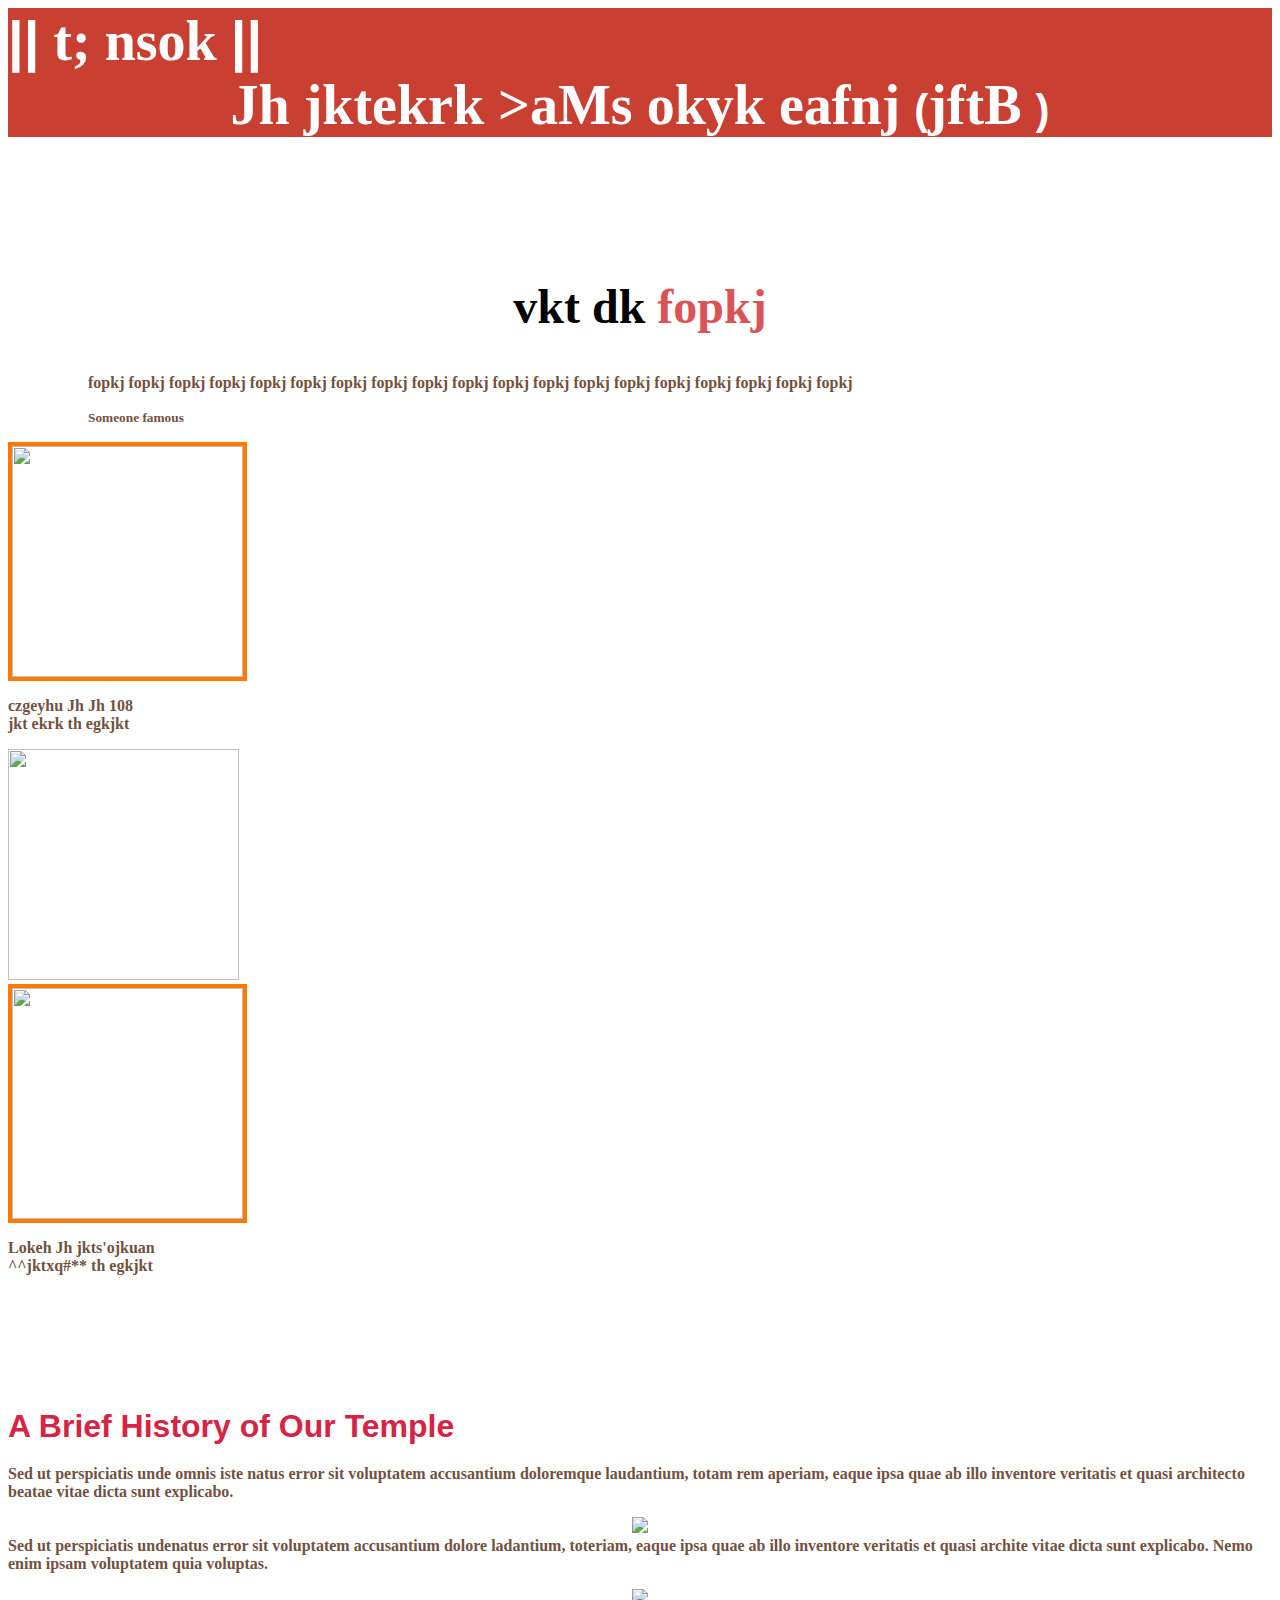
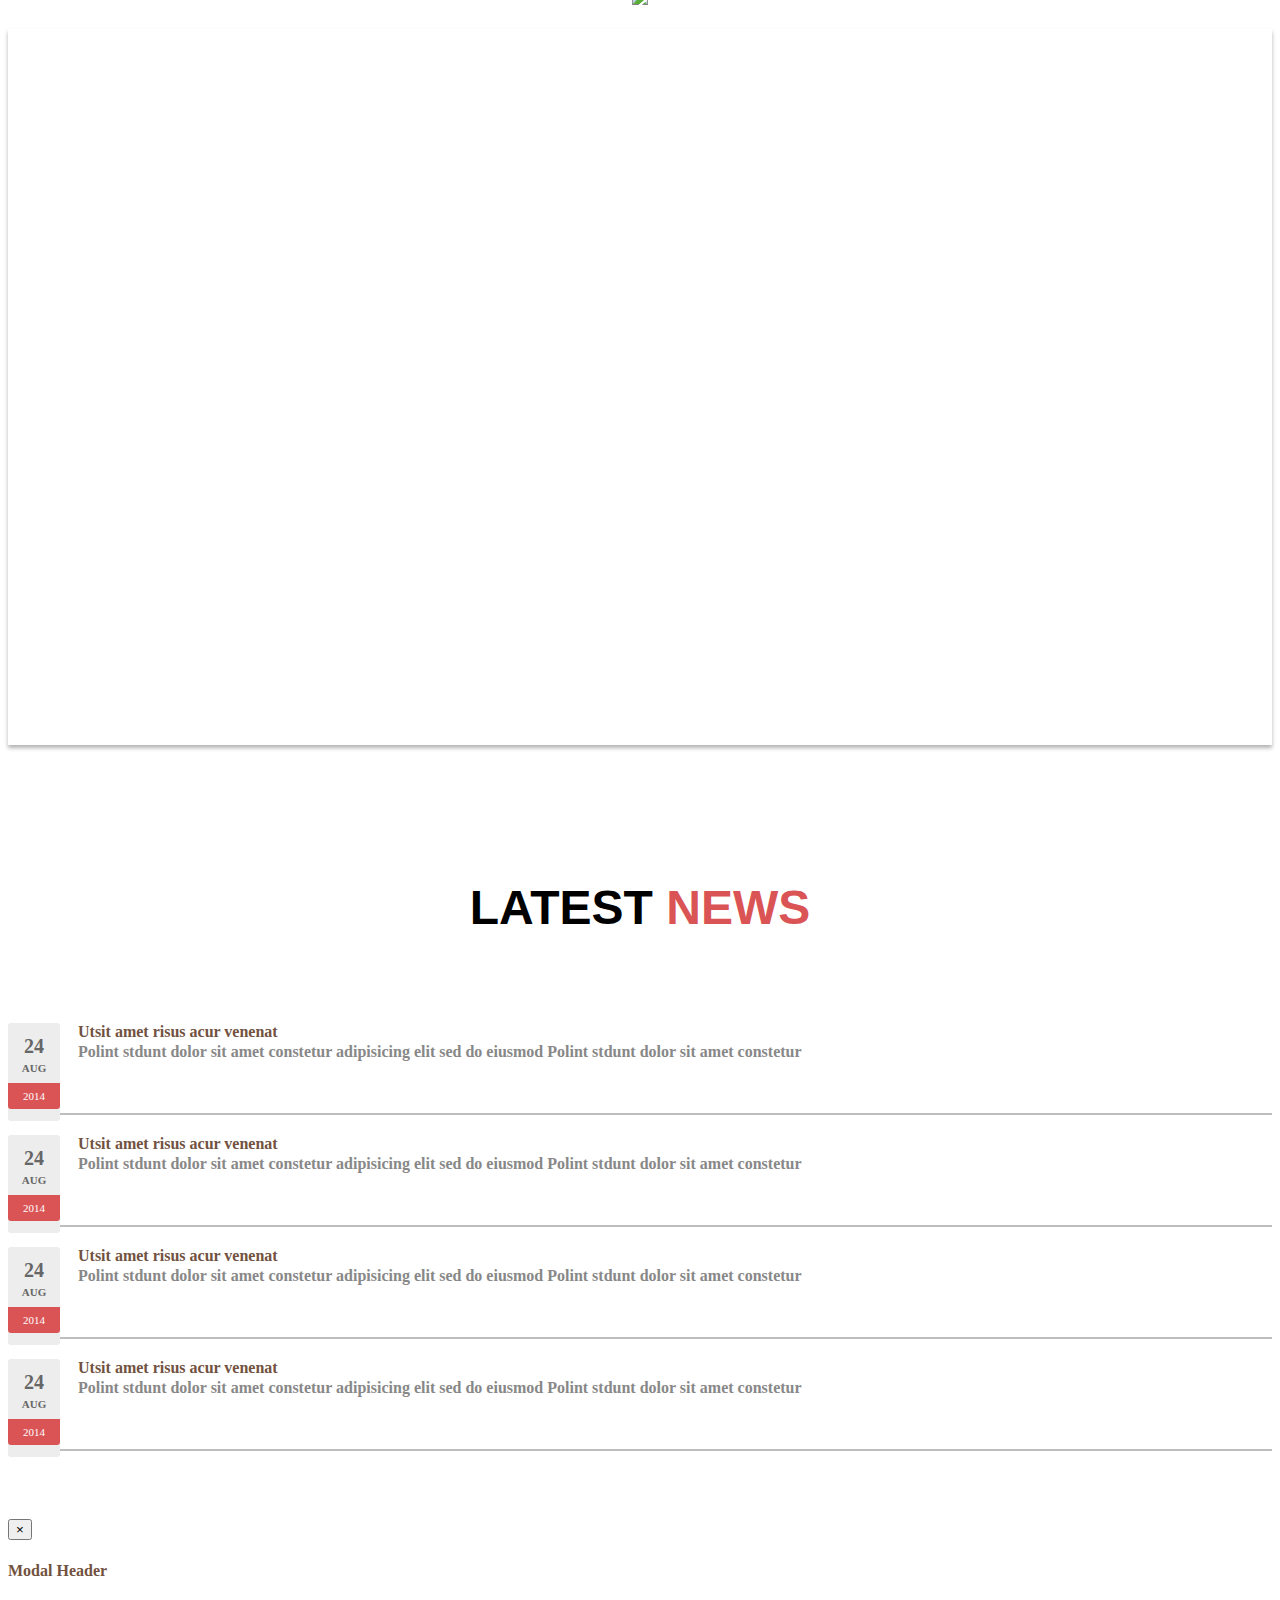
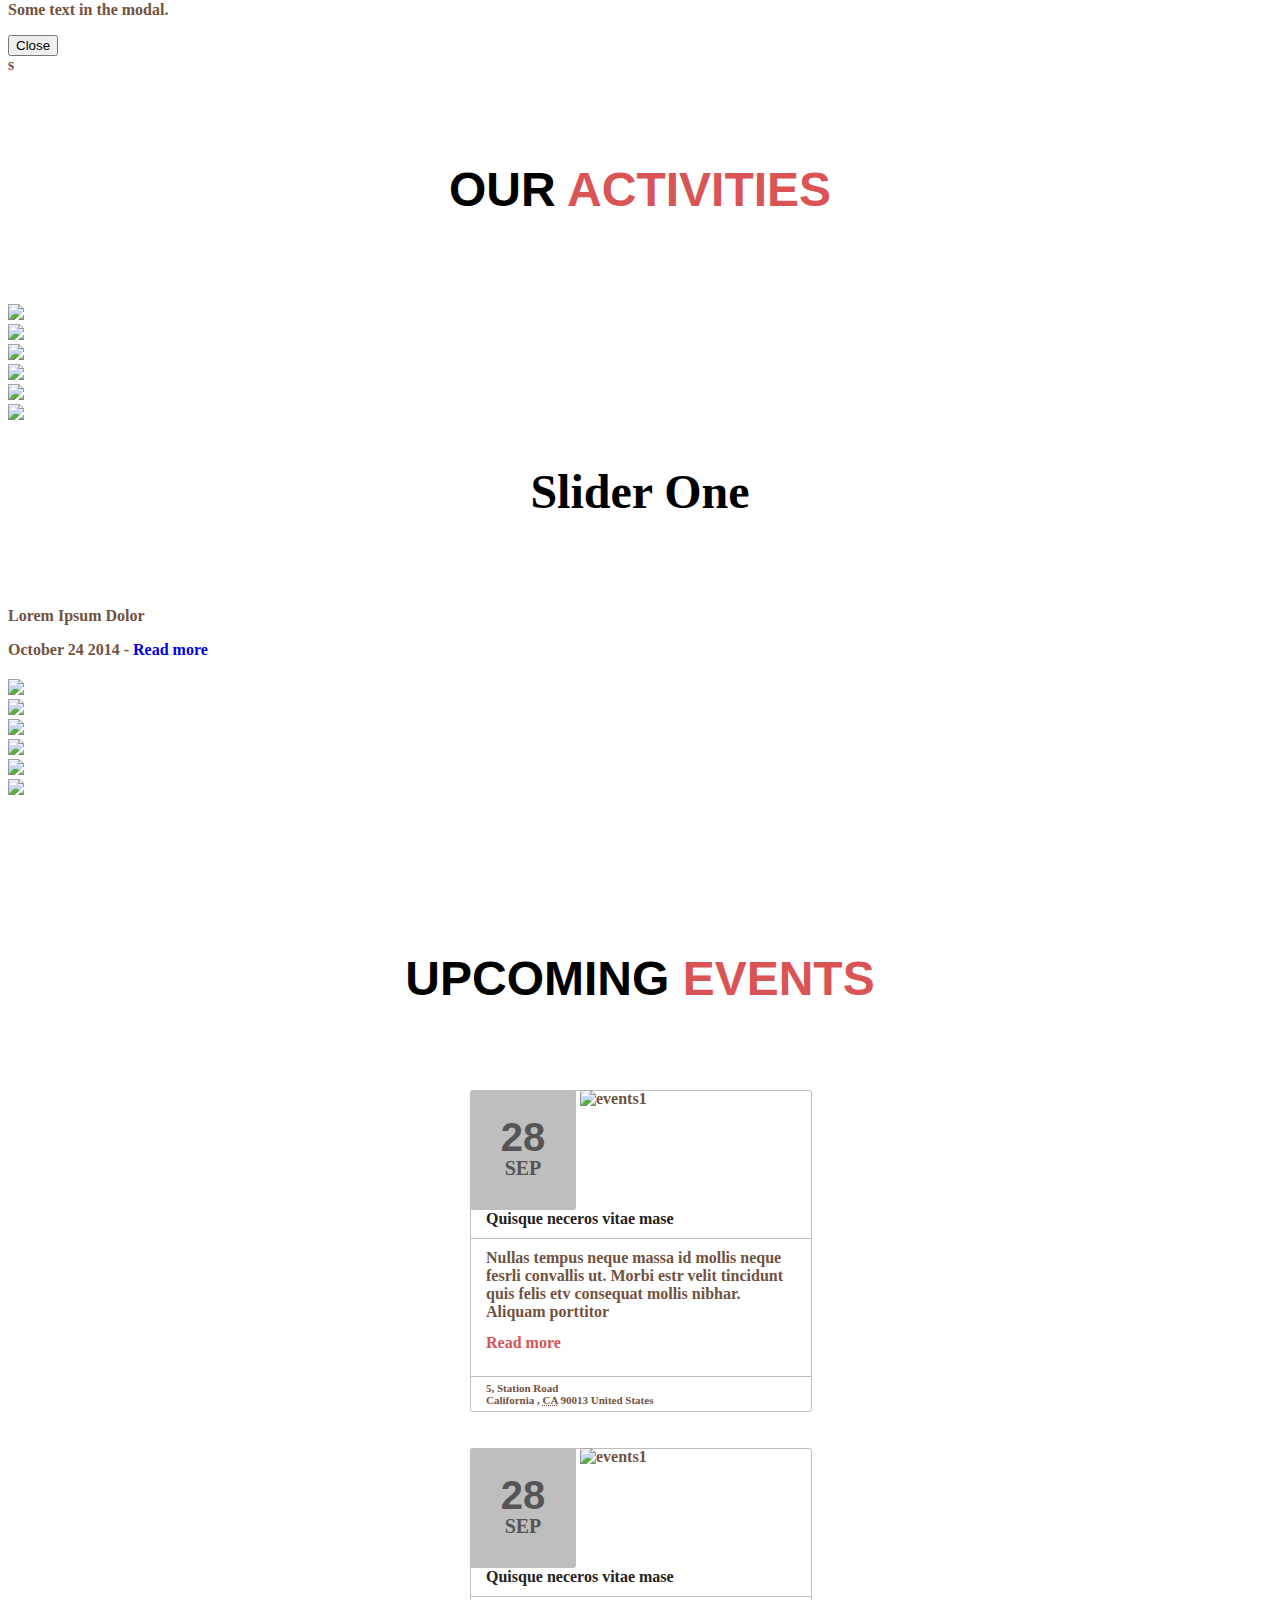
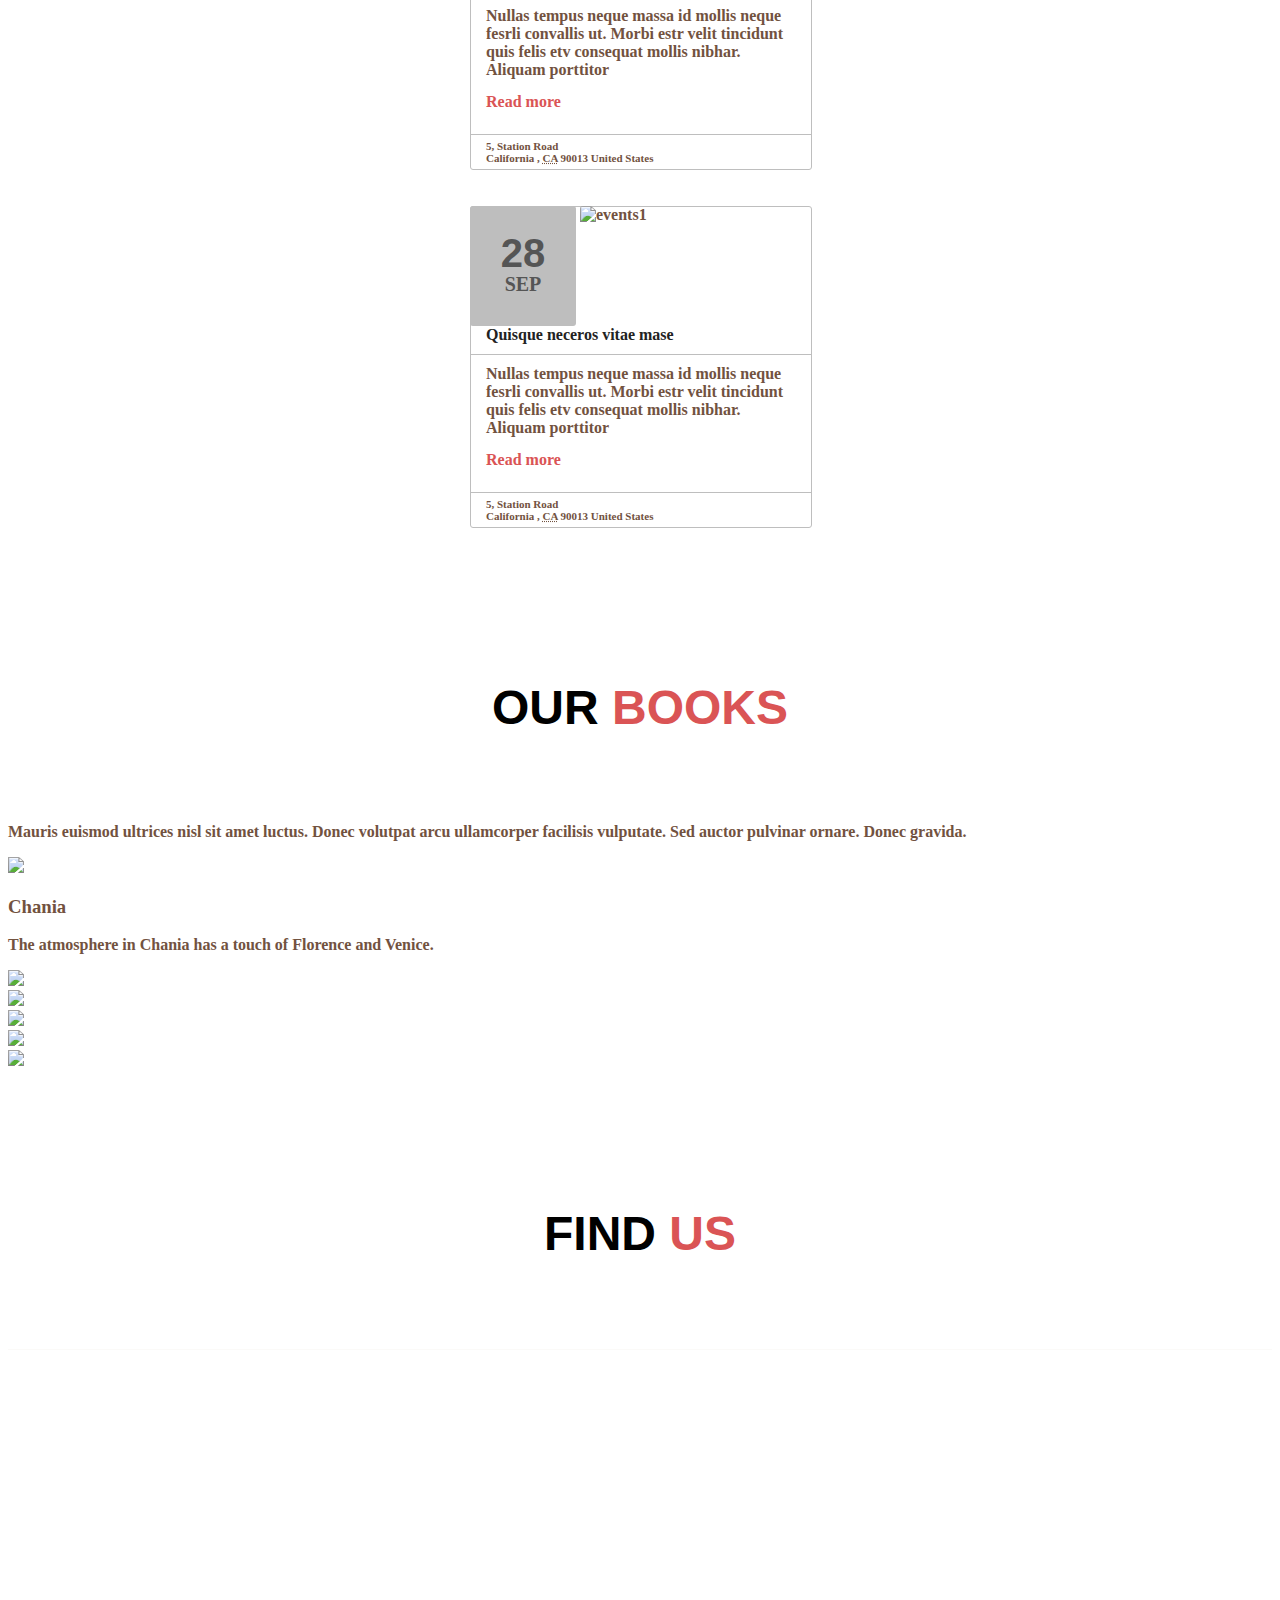
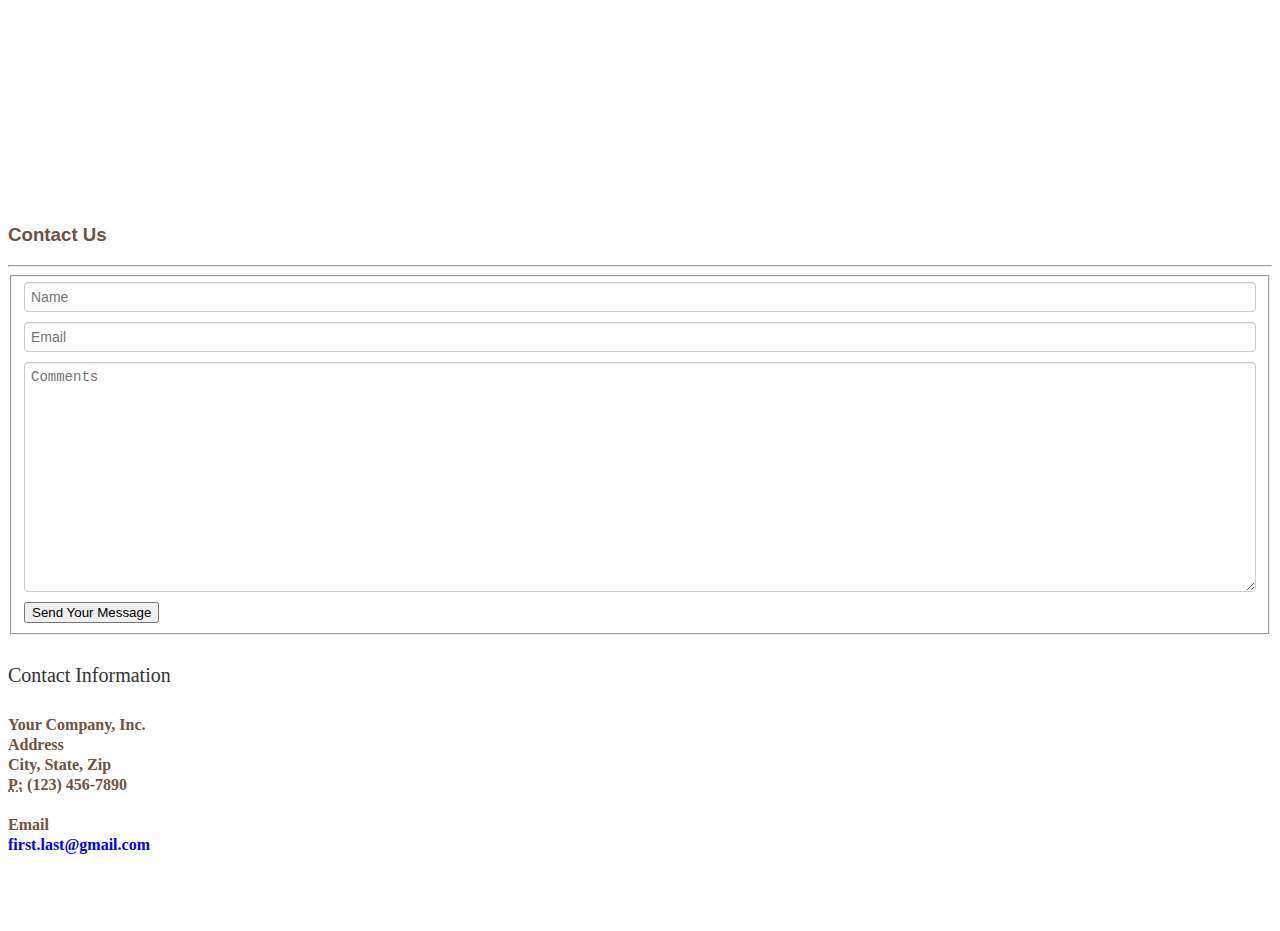
==== commit a3b633a9: "Popup for Activities Tab" ====
--- a/index.html
+++ b/index.html
@@ -25,6 +25,7 @@
    		<!--font-Awesome-->
 		<!--webfonts-->
 		<link href='http://fonts.googleapis.com/css?family=kruti:600,700,800' rel='stylesheet' type='text/css'>
+		
 		<!--//webfonts-->
 		<!--start-top-nav-script-->
 		<script>
@@ -260,10 +261,8 @@
 	            			</div>
 
 				            <div class="recent_posts_square_content">
-	            			    <div class="recent_posts_square_title">
-	                    			<a href="#" target="_self">
+	            			    <div class="recent_posts_square_title" data-toggle="modal" data-target="#myModal">
 	                    			Utsit amet risus acur venenat
-	                    			</a>
 	                			</div>
 	                			<p>
 	                			Polint stdunt dolor sit amet constetur adipisicing elit sed do eiusmod Polint stdunt dolor sit amet constetur
@@ -283,8 +282,8 @@
 	                			</a>
 	            			</div>
 	            			<div class="recent_posts_square_content">
-	                			<div class="recent_posts_square_title">
-	                    			<a href="#" target="_self">Utsit amet risus acur venenat</a>
+	                			<div class="recent_posts_square_title" data-toggle="modal" data-target="#myModal">
+	                    			Utsit amet risus acur venenat
 	                			</div>
 	                			<p>Polint stdunt dolor sit amet constetur adipisicing elit sed do eiusmod Polint stdunt dolor sit amet constetur</p>
 	            			</div>
@@ -304,8 +303,8 @@
                 				</a>
             				</div>
             				<div class="recent_posts_square_content">
-                				<div class="recent_posts_square_title">
-                    				<a href="#" target="_self">Utsit amet risus acur venenat</a>
+                				<div class="recent_posts_square_title" data-toggle="modal" data-target="#myModal">
+                    				Utsit amet risus acur venenat
                 				</div>
                 				<p>Polint stdunt dolor sit amet constetur adipisicing elit sed do eiusmod Polint stdunt dolor sit amet constetur</p>
             				</div>
@@ -322,8 +321,8 @@
                 				</a>
             				</div>
             				<div class="recent_posts_square_content">
-                				<div class="recent_posts_square_title">
-                    				<a href="#" target="_self">Utsit amet risus acur venenat</a>
+                				<div class="recent_posts_square_title" data-toggle="modal" data-target="#myModal">
+                    				Utsit amet risus acur venenat
                 				</div>
                 				<p>Polint stdunt dolor sit amet constetur adipisicing elit sed do eiusmod Polint stdunt dolor sit amet constetur</p>
             				</div>
@@ -334,6 +333,30 @@
 			</div>
 		</div>
 		<!--//End-News-->
+
+		  <!-- Modal -->
+		  <div class="modal fade" id="myModal" role="dialog">
+		    <div class="modal-dialog">
+		    
+		      <!-- Modal content-->
+		      <div class="modal-content">
+		        <div class="modal-header">
+		          <button type="button" class="close" data-dismiss="modal">&times;</button>
+		          <h4 class="modal-title">Modal Header</h4>
+		        </div>
+
+		        <div class="modal-body">
+		          <p>Some text in the modal.</p>
+		        </div>
+
+		        <div class="modal-footer">
+		          <button type="button" class="btn btn-default" data-dismiss="modal">Close</button>
+		        </div>
+		      </div>
+		    </div>
+		  </div>s
+		</div>
+		<!-- End of Modal -->
 
 		<!--start-Share instantly-->
 		<div id="activities" class="section_spacer Share-instantly darker-box">
@@ -383,7 +406,7 @@
  										</div>
                                     </div>
 
-                            	    <div class="col-sm-4" id="carousel-text">
+                            	    <div class="col-sm-4" id="carousel-text" data-toggle="modal" data-target="#activitiesModal">
                                     	<h2>Slider One</h2>
                                     	<p>Lorem Ipsum Dolor</p>
                                     	<p class="sub-text">October 24 2014 - <a href="#">Read more</a></p>
@@ -464,316 +487,355 @@
 		<!--//End-Share instantly-->
 		<!-- Carousel End -->
 
+	<div class="modal fade" id="activitiesModal" role="dialog" aria-hidden="true" style="display: none;">
+
+	    <div class="modal-dialog">
+	    
+	      <!-- Modal content-->
+	      <div class="modal-content">
+	        <div class="modal-header">
+	          <button type="button" class="close" data-dismiss="modal">×</button>
+	          <h4 class="modal-title">Modal Header</h4>
+	        </div>
+	        <div class="modal-body">
+	          <img src="images/placehold/book6.png" class="img-responsive">
+	        </div>
+	        <div class="modal-footer">
+	          <p>Some text in the modal.</p>
+	        </div>
+	      </div>
+	      
+	    </div>
+	  </div>
 		<!--start-event-->
 		<div id="events" class="section_spacer">
 			<div class="container">
-			<h2 class="english" style="padding-bottom:0.5em;">UPCOMING <span style="color: #da5455;">EVENTS</span></h2>
-			<div class="row">
-				<div class="col-md-4" style="padding: 1em 0;">
-					<div class="swm_event_box">
-    <div class="swm_evt_date_img">
-        <div class="swm_evt_date">
-            <span class="swm_evt_date_day"> 28 </span>
-            <span class="swm_evt_date_month"> Sep </span>
-            <span class="swm_evt_date_year"> 2015 </span>
-        </div>
-        <div class="swm_evt_img">
-            <img width="230" height="120" class="attachment-events wp-post-image" alt="events1" src="images/events1-230x120.jpg">
-            </div>
-        </div>
-		<div class="clearfix"> </div>
-        <div class="swm_evt_contet">
-            <div class="swm_evt_title">
-                <a href="#" title="">Quisque neceros vitae mase</a>
-            </div>
-            <div class="swm_evt_desc">
-                <p>Nullas tempus neque massa id mollis neque fesrli convallis ut. Morbi estr velit tincidunt quis felis etv consequat mollis nibhar. Aliquam porttitor</p>
-                <p class="recent_events_read_more_link">
-                    <a href="#" target="_self">Read more 
-                    </a>
-                </p>
-            </div>
-            <div class="swm_evt_meta_venue">
-                <span class="adr">
-                    <span class="street-address">5, Station Road</span>
-                    <br>
-                        <span class="locality">California</span>
-                        <span class="delimiter">,</span>
-                        <abbr class="region tribe-events-abbr" title="California">CA</abbr>
-                        <span class="postal-code">90013</span>
-                        <span class="country-name">United States</span>
-                    </span>
+				<h2 class="english" style="padding-bottom:0.5em;">UPCOMING <span style="color: #da5455;">EVENTS</span></h2>
+				<div class="row">
+					<div class="col-md-4" style="padding: 1em 0;">
+						<div class="swm_event_box">
+    						<div class="swm_evt_date_img">
+        						<div class="swm_evt_date">
+            						<span class="swm_evt_date_day"> 28 </span>
+            						<span class="swm_evt_date_month"> Sep </span>
+            						<span class="swm_evt_date_year"> 2015 </span>
+        						</div>
+        						<div class="swm_evt_img">
+            						<img width="230" height="120" class="attachment-events wp-post-image" alt="events1" src="images/events1-230x120.jpg">
+            					</div>
+        					</div>
+							<div class="clearfix"> </div>
+        					<div class="swm_evt_contet">
+            					<div class="swm_evt_title">
+                					<a href="#" title="">Quisque neceros vitae mase</a>
+            					</div>
+            					<div class="swm_evt_desc">
+                					<p>Nullas tempus neque massa id mollis neque fesrli convallis ut. Morbi estr velit tincidunt quis felis etv consequat mollis nibhar. Aliquam porttitor</p>
+                					<p class="recent_events_read_more_link">
+                    					<a href="#" target="_self">Read more 
+                    					</a>
+    					            </p>
+            					</div>
+            					<div class="swm_evt_meta_venue">
+                					<span class="adr">
+                    				<span class="street-address">5, Station Road</span>
+                    				<br>
+                        			<span class="locality">California</span>
+                        			<span class="delimiter">,</span>
+                        			<abbr class="region tribe-events-abbr" title="California">CA</abbr>
+                        			<span class="postal-code">90013</span>
+                        			<span class="country-name">United States</span>
+                    				</span>
+				                </div>
+            				</div>
+        				</div>
+					</div>
+					<div class="col-md-4" style="padding: 1em 0;">
+						<div class="swm_event_box">
+    						<div class="swm_evt_date_img">
+        						<div class="swm_evt_date">
+            						<span class="swm_evt_date_day"> 28 </span>
+            						<span class="swm_evt_date_month"> Sep </span>
+            						<span class="swm_evt_date_year"> 2015 </span>
+        						</div>
+        						<div class="swm_evt_img">
+            						<img width="230" height="120" class="attachment-events wp-post-image" alt="events1" src="images/events2-230x120.jpg">
+            					</div>
+        					</div>
+							<div class="clearfix"> </div>
+
+        					<div class="swm_evt_contet">
+					            <div class="swm_evt_title">
+                					<a href="#" title="">Quisque neceros vitae mase</a>
+            					</div>
+            					<div class="swm_evt_desc">
+                					<p>Nullas tempus neque massa id mollis neque fesrli convallis ut. Morbi estr velit tincidunt quis felis etv consequat mollis nibhar. Aliquam porttitor</p>
+                					<p class="recent_events_read_more_link">
+                    					<a href="#" target="_self">Read more 
+                    					</a>
+                					</p>
+            					</div>
+
+            					<div class="swm_evt_meta_venue">
+					                <span class="adr">
+                    				<span class="street-address">5, Station Road</span>
+                    				<br>
+                        			<span class="locality">California</span>
+                        			<span class="delimiter">,</span>
+                        			<abbr class="region tribe-events-abbr" title="California">CA</abbr>
+                        			<span class="postal-code">90013</span>
+                        			<span class="country-name">United States</span>
+                    				</span>
+                				</div>
+            				</div>
+        				</div>
+					</div>
+					<div class="col-md-4" style="padding: 1em 0;">
+						<div class="swm_event_box">
+    						<div class="swm_evt_date_img">
+        						<div class="swm_evt_date">
+            						<span class="swm_evt_date_day"> 28 </span>
+            						<span class="swm_evt_date_month"> Sep </span>
+            						<span class="swm_evt_date_year"> 2015 </span>
+        						</div>
+        						<div class="swm_evt_img">
+            						<img width="230" height="120" class="attachment-events wp-post-image" alt="events1" src="images/events3-230x120.jpg">
+            					</div>
+        					</div>
+							<div class="clearfix"> </div>
+        					<div class="swm_evt_contet">
+            					<div class="swm_evt_title">
+                					<a href="#" title="">Quisque neceros vitae mase</a>
+            					</div>
+            					<div class="swm_evt_desc">
+                					<p>Nullas tempus neque massa id mollis neque fesrli convallis ut. Morbi estr velit tincidunt quis felis etv consequat mollis nibhar. Aliquam porttitor</p>
+                					<p class="recent_events_read_more_link">
+                    					<a href="#" target="_self">Read more 
+                    					</a>
+                					</p>
+            					</div>
+
+				            <div class="swm_evt_meta_venue">
+                				<span class="adr">
+                    				<span class="street-address">5, Station Road</span>
+                    				<br>
+                        			<span class="locality">California</span>
+                        			<span class="delimiter">,</span>
+                        			<abbr class="region tribe-events-abbr" title="California">CA</abbr>
+                        			<span class="postal-code">90013</span>
+                        			<span class="country-name">United States</span>
+                    			</span>
+                			</div>
+            			</div>
+        			</div>
+				</div>
+			</div>
+			</div>
+		</div>
+		<!--//End-event-->
+
+		<!-- start-gallery-->
+		<div id="books" class="section_spacer darker-box">
+			<div class="container">
+				<h2 class="english">OUR <span style="color: #da5455;">BOOKS</span></h2>
+				<p>Mauris euismod ultrices nisl sit amet luctus. Donec volutpat arcu ullamcorper facilisis vulputate. Sed auctor pulvinar ornare. Donec gravida. </p>
+			</div>
+			<div class="container">
+				<div class="row">
+					<div id="myCarousel1" class="carousel">
+  
+  						<div class="carousel-inner">
+    						<div class="item active">
+      							<div class="col-xs-4">
+      								<a href="#"><img src="images/placehold/book1.png" class="img-responsive"></a>
+      								<div class="carousel-caption">
+        								<h3>Chania</h3>
+        								<p>The atmosphere in Chania has a touch of Florence and Venice.</p>
+      								</div>
+      							</div>
+    						</div>
+						    <div class="item">
+						      	<div class="col-xs-4">
+						      		<a href="#"><img src="images/placehold/book2.png" class="img-responsive"></a>
+						      	</div>
+						    </div>
+						    <div class="item">
+						      <div class="col-xs-4"><a href="#"><img src="images/placehold/book3.png" class="img-responsive"></a></div>
+						    </div>
+						    <div class="item">
+						      <div class="col-xs-4"><a href="#"><img src="images/placehold/book4.png" class="img-responsive"></a></div>
+						    </div>
+						    <div class="item">
+						      <div class="col-xs-4"><a href="#"><img src="images/placehold/book5.png" class="img-responsive"></a></div>
+						    </div>
+						    <div class="item">
+						      <div class="col-xs-4"><a href="#"><img src="images/placehold/book6.png" class="img-responsive"></a></div>
+						    </div>
+						</div>
+					</div>
                 </div>
             </div>
-        </div>
-				</div>
-				<div class="col-md-4" style="padding: 1em 0;">
-					<div class="swm_event_box">
-    <div class="swm_evt_date_img">
-        <div class="swm_evt_date">
-            <span class="swm_evt_date_day"> 28 </span>
-            <span class="swm_evt_date_month"> Sep </span>
-            <span class="swm_evt_date_year"> 2015 </span>
-        </div>
-        <div class="swm_evt_img">
-            <img width="230" height="120" class="attachment-events wp-post-image" alt="events1" src="images/events2-230x120.jpg">
-            </div>
-        </div>
-		<div class="clearfix"> </div>
-        <div class="swm_evt_contet">
-            <div class="swm_evt_title">
-                <a href="#" title="">Quisque neceros vitae mase</a>
-            </div>
-            <div class="swm_evt_desc">
-                <p>Nullas tempus neque massa id mollis neque fesrli convallis ut. Morbi estr velit tincidunt quis felis etv consequat mollis nibhar. Aliquam porttitor</p>
-                <p class="recent_events_read_more_link">
-                    <a href="#" target="_self">Read more 
-                    </a>
-                </p>
-            </div>
-            <div class="swm_evt_meta_venue">
-                <span class="adr">
-                    <span class="street-address">5, Station Road</span>
-                    <br>
-                        <span class="locality">California</span>
-                        <span class="delimiter">,</span>
-                        <abbr class="region tribe-events-abbr" title="California">CA</abbr>
-                        <span class="postal-code">90013</span>
-                        <span class="country-name">United States</span>
-                    </span>
-                </div>
-            </div>
-        </div>
-				</div>
-				<div class="col-md-4" style="padding: 1em 0;">
-					<div class="swm_event_box">
-    <div class="swm_evt_date_img">
-        <div class="swm_evt_date">
-            <span class="swm_evt_date_day"> 28 </span>
-            <span class="swm_evt_date_month"> Sep </span>
-            <span class="swm_evt_date_year"> 2015 </span>
-        </div>
-        <div class="swm_evt_img">
-            <img width="230" height="120" class="attachment-events wp-post-image" alt="events1" src="images/events3-230x120.jpg">
-            </div>
-        </div>
-		<div class="clearfix"> </div>
-        <div class="swm_evt_contet">
-            <div class="swm_evt_title">
-                <a href="#" title="">Quisque neceros vitae mase</a>
-            </div>
-            <div class="swm_evt_desc">
-                <p>Nullas tempus neque massa id mollis neque fesrli convallis ut. Morbi estr velit tincidunt quis felis etv consequat mollis nibhar. Aliquam porttitor</p>
-                <p class="recent_events_read_more_link">
-                    <a href="#" target="_self">Read more 
-                    </a>
-                </p>
-            </div>
-            <div class="swm_evt_meta_venue">
-                <span class="adr">
-                    <span class="street-address">5, Station Road</span>
-                    <br>
-                        <span class="locality">California</span>
-                        <span class="delimiter">,</span>
-                        <abbr class="region tribe-events-abbr" title="California">CA</abbr>
-                        <span class="postal-code">90013</span>
-                        <span class="country-name">United States</span>
-                    </span>
-                </div>
-            </div>
-        </div>
-				</div>
-			</div>
-			</div>
-		</div>
-		<!--//End-event-->
-
-		<!-- start-gallery-->
-		<div id="books" class="section_spacer darker-box">
-			<div class="container">
-				<h2 class="english">OUR <span style="color: #da5455;">BOOKS</span></h2>
-				<p>Mauris euismod ultrices nisl sit amet luctus. Donec volutpat arcu ullamcorper facilisis vulputate. Sed auctor pulvinar ornare. Donec gravida. </p>
-			</div>
-			<div class="container">
-			<div class="row">
-<div id="myCarousel1" class="carousel">
-  
-  <div class="carousel-inner">
-    <div class="item active">
-      <div class="col-xs-4"><a href="#"><img src="images/placehold/book1.png" class="img-responsive"></a><div class="carousel-caption">
-        <h3>Chania</h3>
-        <p>The atmosphere in Chania has a touch of Florence and Venice.</p>
-      </div></div>
-    </div>
-    <div class="item">
-      <div class="col-xs-4"><a href="#"><img src="images/placehold/book2.png" class="img-responsive"></a></div>
-    </div>
-    <div class="item">
-      <div class="col-xs-4"><a href="#"><img src="images/placehold/book3.png" class="img-responsive"></a></div>
-    </div>
-    <div class="item">
-      <div class="col-xs-4"><a href="#"><img src="images/placehold/book4.png" class="img-responsive"></a></div>
-    </div>
-    <div class="item">
-      <div class="col-xs-4"><a href="#"><img src="images/placehold/book5.png" class="img-responsive"></a></div>
-    </div>
-    <div class="item">
-      <div class="col-xs-4"><a href="#"><img src="images/placehold/book6.png" class="img-responsive"></a></div>
-    </div>
-  </div>
-</div>
-</div>
-</div>
-<script type="text/javascript">
-(function(){
-$('#myCarousel1').carousel({
-  interval: 1000
-})
-
-$('#myCarousel1 .item').each(function(){
-  var next = $(this).next();
-  if (!next.length) {
-    next = $(this).siblings(':first');
-  }
-  next.children(':first-child').clone().appendTo($(this));
-  
-  if (next.next().length>0) {
-    next.next().children(':first-child').clone().appendTo($(this));
-  }
-  else {
-    $(this).siblings(':first').children(':first-child').clone().appendTo($(this));
-  }
-});})();
-    </script>
-
 		</div>
 		<!-- //End-gallery-->
+
+
 		<!--start-map-->
 		<div id="contact" class="section_spacer">
 			<div class="container-fluid" style="padding:0">
-				<h2 class="english">FIND <span style="color: #da5455;">US</span></h2>
-<div id="map-canvas"></div>
+				<h2 class="english">FIND 
+					<span style="color: #da5455;">US</span>
+				</h2>
+				<div id="map-canvas"></div>
     
-<!--Google Maps API-->
-<script type="text/javascript" src="https://maps.googleapis.com/maps/api/js?key=AIzaSyDnycWatbGyK6ldFqErjFtko1yeMclNUOA&amp;sensor=true"></script>
+				<!--Google Maps API-->
+				<script type="text/javascript" src="https://maps.googleapis.com/maps/api/js?key=AIzaSyDnycWatbGyK6ldFqErjFtko1yeMclNUOA&amp;sensor=true"></script>
 			</div>
 			<div class="container">
 				<div class="row">
 					<div class="col-md-8">
 						<div id="divMain">
-    <h3 class="english">Contact Us</h3>
-    <h3 style="color:#FF6633;"></h3>
-    <hr>
-    <!--Start Contact form -->                                                      
-    <form name="enq" method="post" action="email/" onsubmit="return validation();">
-        <fieldset>
-            <input type="text" name="name" id="name" value="" class="input-block-level contact_input" placeholder="Name">
-            <input type="text" name="email" id="email" value="" class="input-block-level contact_input" placeholder="Email">
-            <textarea rows="11" name="message" id="message" class="input-block-level contact_input" style="height:auto;" placeholder="Comments"></textarea>
-            <div class="actions">
-                <input type="submit" value="Send Your Message" name="submit" id="submitButton" class="btn btn-info pull-right" title="Click here to submit your message!">
-            </div>
-        </fieldset>
-    </form>                  
-<!--End Contact form -->                                             
-</div>
-					</div>
+    						<h3 class="english">Contact Us</h3>
+    						<h3 style="color:#FF6633;"></h3>
+    						<hr>
+
+    						<!--Start Contact form -->                                                      
+						    <form name="enq" method="post" action="email/" onsubmit="return validation();">
+        						<fieldset>
+	            					<input type="text" name="name" id="name" value="" class="input-block-level contact_input" placeholder="Name">
+	            					<input type="text" name="email" id="email" value="" class="input-block-level contact_input" placeholder="Email">
+	            					<textarea rows="11" name="message" id="message" class="input-block-level contact_input" style="height:auto;" placeholder="Comments"></textarea>
+
+						            <div class="actions">
+	                					<input type="submit" value="Send Your Message" name="submit" id="submitButton" class="btn btn-info pull-right" title="Click here to submit your message!">
+	            					</div>
+        						</fieldset>
+						    </form>                  
+							<!--End Contact form -->                                             
+						</div>
+					</div>
+
 					<div class="col-md-4">
 						<div class="sidebox">
                         <h3 class="sidebox-title">Contact Information</h3>
-                    <p>
+	                    <p>
                         </p><address><strong>Your Company, Inc.</strong><br>
                         Address<br>
                         City, State, Zip<br>
                         <abbr title="Phone">P:</abbr> (123) 456-7890</address> 
                         <address>  <strong>Email</strong><br>
                         <a href="mailto:#">first.last@gmail.com</a></address>  
-                    <p></p>     
-                     
+	                    <p></p>     
+                
                     </div>
-					</div>
 				</div>
 			</div>
-			<a href="#" id="toTop" style="display: block;"> <span id="toTopHover" style="opacity: 1;"> </span></a>
-			<!-- start-smoth-scrolling-->
-			<script type="text/javascript">
-				$(function() {
-				  $('a[href*=#]:not([href=#])').click(function() {
-				    if (location.pathname.replace(/^\//,'') == this.pathname.replace(/^\//,'') && location.hostname == this.hostname) {
-			
-				      var target = $(this.hash);
-				      target = target.length ? target : $('[name=' + this.hash.slice(1) +']');
-				      if (target.length) {
-				        $('html,body').animate({
-				          scrollTop: target.offset().top
-				        }, 1000);
-				        return false;
-				      }
-				    }
-				  });
-					});
-			</script>
-			<!-- //End-smoth-scrolling-->
 		</div>
-		<!--//End-footer-->
-		<!--//End-conatiner-->
-		<script type="text/javascript">
-		/*for responsive video */
-			!function(e,t){for(var i=t.getElementsByTagName("iframe"),a=0;a<i.length;a++){var o=i[a],l=/www.youtube.com|player.vimeo.com/;if(o.src.search(l)>0){var s=o.height/o.width*100;o.style.position="absolute",o.style.top="0",o.style.left="0",o.width="100%",o.height="100%";var r=t.createElement("div");r.className="fluid-vids",r.style.width="100%",r.style.position="relative",r.style.paddingTop=s+"%";var d=o.parentNode;d.insertBefore(r,o),r.appendChild(o)}}}(window,document);
+		<a href="#" id="toTop" style="display: block;"> <span id="toTopHover" style="opacity: 1;"> </span></a>
+	</div>
+	<!--//End-footer-->
+	<!--//End-container-->
+    </body>
+
+
+	<!-- start-smoth-scrolling-->
+	<script type="text/javascript">
+		$(function() {
+		  $('a[href*=#]:not([href=#])').click(function() {
+		    if (location.pathname.replace(/^\//,'') == this.pathname.replace(/^\//,'') && location.hostname == this.hostname) {
+	
+		      var target = $(this.hash);
+		      target = target.length ? target : $('[name=' + this.hash.slice(1) +']');
+		      if (target.length) {
+		        $('html,body').animate({
+		          scrollTop: target.offset().top
+		        }, 1000);
+		        return false;
+		      }
+		    }
+		  });
+			});
+	</script>
+	<!-- //End-smoth-scrolling-->
+	<script type="text/javascript">
+	/*for responsive video */
+		!function(e,t){for(var i=t.getElementsByTagName("iframe"),a=0;a<i.length;a++){var o=i[a],l=/www.youtube.com|player.vimeo.com/;if(o.src.search(l)>0){var s=o.height/o.width*100;o.style.position="absolute",o.style.top="0",o.style.left="0",o.width="100%",o.height="100%";var r=t.createElement("div");r.className="fluid-vids",r.style.width="100%",r.style.position="relative",r.style.paddingTop=s+"%";var d=o.parentNode;d.insertBefore(r,o),r.appendChild(o)}}}(window,document);
+
 		/*for responsive video end*/
 		/*for map */
-function initialize() {
-            var mapOptions = {
-                center: new google.maps.LatLng(28.613957, 77.208514),
-                zoom: 16,
-                mapTypeId: google.maps.MapTypeId.ROADMAP,
-                scrollwheel: true,
-                draggable: true,
-                panControl: true,
-                zoomControl: true,
-                mapTypeControl: true,
-                scaleControl: true,
-                streetViewControl: true,
-                overviewMapControl: true,
-                rotateControl: true,
-            };
-var map = new google.maps.Map(document.getElementById("map-canvas"), mapOptions);
-marker = new google.maps.Marker({
-            map: map,
-            position: new google.maps.LatLng(28.613957, 77.208514)
-        });
-        infowindow = new google.maps.InfoWindow({
-            content: "<b>Shri Raj Mata jhande Wala Mandir</b><br/> New Delhi, India 110032"
-        });
-        google.maps.event.addListener(marker, "click", function() {
-            infowindow.open(map, marker);
-        });
-        infowindow.open(map, marker);
-        }
-google.maps.event.addDomListener(window, 'load', initialize);
-		</script>
-
-
-<script type="text/javascript">
-	(function(){
-        $('#myCarousel').carousel({
-            interval: 5000
-        });
-        $('#carousel-text').html($('#slide-content-0').html());
-        //Handles the carousel thumbnails
-       $('[id^=carousel-selector-]').click( function(){
-            var id = this.id.substr(this.id.lastIndexOf("-") + 1);
-            var id = parseInt(id);
-            $('#myCarousel').carousel(id);
-        });
-        // When the carousel slides, auto update the text
-        $('#myCarousel').on('slid.bs.carousel', function (e) {
-			var id = $('.item.active').data('slide-number');
-			$('#carousel-text').html($('#slide-content-'+id).html());
-        });
-	})();
-</script>
-
-	</body>
+		function initialize() {
+		            var mapOptions = {
+		                center: new google.maps.LatLng(28.613957, 77.208514),
+		                zoom: 16,
+		                mapTypeId: google.maps.MapTypeId.ROADMAP,
+		                scrollwheel: true,
+		                draggable: true,
+		                panControl: true,
+		                zoomControl: true,
+		                mapTypeControl: true,
+		                scaleControl: true,
+		                streetViewControl: true,
+		                overviewMapControl: true,
+		                rotateControl: true,
+		            };
+		var map = new google.maps.Map(document.getElementById("map-canvas"), mapOptions);
+		marker = new google.maps.Marker({
+		            map: map,
+		            position: new google.maps.LatLng(28.613957, 77.208514)
+		        });
+		        infowindow = new google.maps.InfoWindow({
+		            content: "<b>Shri Raj Mata jhande Wala Mandir</b><br/> New Delhi, India 110032"
+		        });
+		        google.maps.event.addListener(marker, "click", function() {
+		            infowindow.open(map, marker);
+		        });
+		        infowindow.open(map, marker);
+		        }
+		google.maps.event.addDomListener(window, 'load', initialize);
+	</script>
+
+
+	<script type="text/javascript">
+		(function(){
+	        $('#myCarousel').carousel({
+	            interval: 5000
+	        });
+	        $('#carousel-text').html($('#slide-content-0').html());
+	        //Handles the carousel thumbnails
+	       $('[id^=carousel-selector-]').click( function(){
+	            var id = this.id.substr(this.id.lastIndexOf("-") + 1);
+	            var id = parseInt(id);
+	            $('#myCarousel').carousel(id);
+	        });
+	        // When the carousel slides, auto update the text
+	        $('#myCarousel').on('slid.bs.carousel', function (e) {
+				var id = $('.item.active').data('slide-number');
+				$('#carousel-text').html($('#slide-content-'+id).html());
+	        });
+		})();
+	</script>
+
+	<script type="text/javascript">
+		(function(){
+		$('#myCarousel1').carousel({
+		  interval: 1000
+		})
+
+		$('#myCarousel1 .item').each(function(){
+		  var next = $(this).next();
+		  if (!next.length) {
+		    next = $(this).siblings(':first');
+		  }
+		  next.children(':first-child').clone().appendTo($(this));
+		  
+		  if (next.next().length>0) {
+		    next.next().children(':first-child').clone().appendTo($(this));
+		  }
+		  else {
+		    $(this).siblings(':first').children(':first-child').clone().appendTo($(this));
+		  }
+		});})();
+	</script>
+
+
 </html>
 
